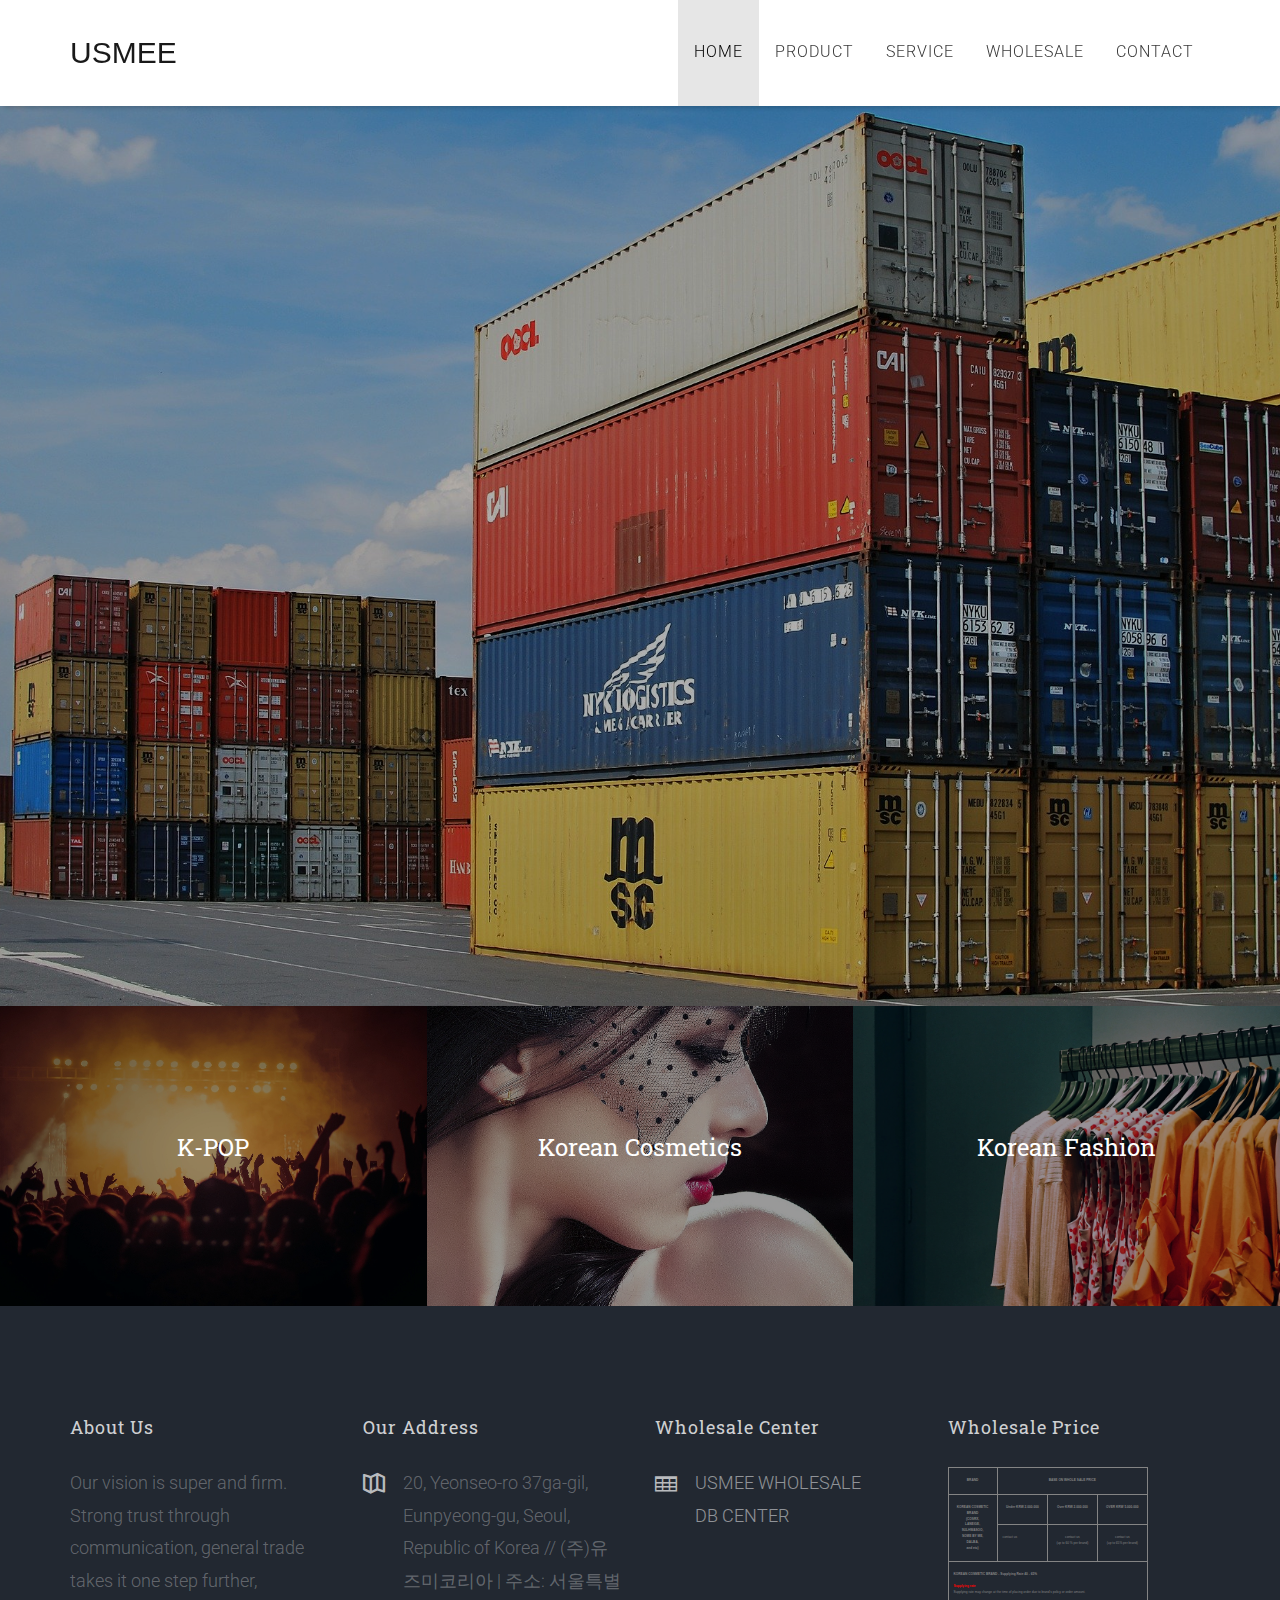
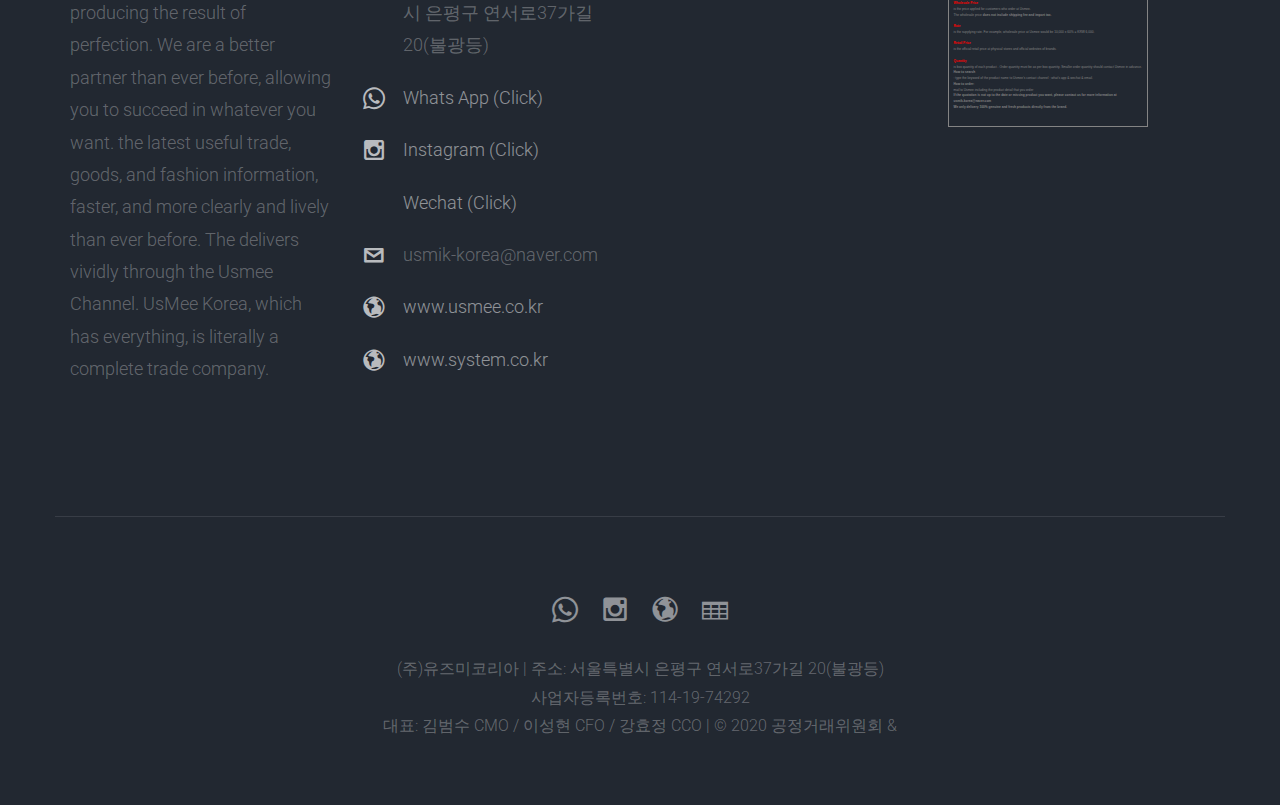
==== index.html @ b77ae1e8 "동기화" ====
<!DOCTYPE html>
<!--[if lt IE 7]>
<html class="no-js lt-ie9 lt-ie8 lt-ie7"> <![endif]-->
<!--[if IE 7]>
<html class="no-js lt-ie9 lt-ie8"> <![endif]-->
<!--[if IE 8]>
<html class="no-js lt-ie9"> <![endif]-->
<!--[if gt IE 8]><!-->
<html class="no-js"> <!--<![endif]-->
<head>
    <meta charset="utf-8">
    <meta http-equiv="X-UA-Compatible" content="IE=edge">
    <title>USMEE</title>
    <meta name="viewport" content="width=device-width, initial-scale=1">
    <meta name="description" content="Free HTML5 Template by FREEHTML5.CO"/>
    <meta name="keywords" content="free html5, free template, free bootstrap, html5, css3, mobile first, responsive"/>
    <meta name="author" content="FREEHTML5.CO"/>

    <!--
      //////////////////////////////////////////////////////

      FREE HTML5 TEMPLATE
      DESIGNED & DEVELOPED by FREEHTML5.CO

      Website: 		http://freehtml5.co/
      Email: 			info@freehtml5.co
      Twitter: 		http://twitter.com/fh5co
      Facebook: 		https://www.facebook.com/fh5co

      //////////////////////////////////////////////////////
       -->

    <!-- Facebook and Twitter integration -->
    <meta property="og:title" content=""/>
    <meta property="og:image" content=""/>
    <meta property="og:url" content=""/>
    <meta property="og:site_name" content=""/>
    <meta property="og:description" content=""/>
    <meta name="twitter:title" content=""/>
    <meta name="twitter:image" content=""/>
    <meta name="twitter:url" content=""/>
    <meta name="twitter:card" content=""/>

    <!-- Place favicon.ico and apple-touch-icon.png in the root directory -->
    <link rel="shortcut icon" href="favicon.ico">

    <link href='https://fonts.googleapis.com/css?family=Roboto:400,100,300,700,900' rel='stylesheet' type='text/css'>
    <link href="https://fonts.googleapis.com/css?family=Roboto+Slab:300,400,700" rel="stylesheet">

    <!-- Animate.css -->
    <link rel="stylesheet" href="css/animate.css">
    <!-- Icomoon Icon Fonts-->
    <link rel="stylesheet" href="css/icomoon.css">
    <!-- Bootstrap  -->
    <link rel="stylesheet" href="css/bootstrap.css">
    <!-- Superfish -->
    <link rel="stylesheet" href="css/superfish.css">
    <!-- Flexslider  -->
    <link rel="stylesheet" href="css/flexslider.css">

    <link rel="stylesheet" href="css/style.css">


    <!-- Modernizr JS -->
    <script src="js/modernizr-2.6.2.min.js"></script>
    <!-- FOR IE9 below -->
    <!--[if lt IE 9]>
    <script src="js/respond.min.js"></script>
    <![endif]-->

</head>
<body>
<div id="fh5co-wrapper">
    <div id="fh5co-page">
        <div id="fh5co-header">
            <header id="fh5co-header-section">
                <div class="container">
                    <div class="nav-header">
                        <a href="#" class="js-fh5co-nav-toggle fh5co-nav-toggle"><i></i></a>
                        <h1 id="fh5co-logo" style="font-family: 'Fira Sans', sans-serif;"><a href="index.html">USMEE</a></h1>
                        <!-- START #fh5co-menu-wrap -->
                        <nav id="fh5co-menu-wrap" role="navigation">
                            <ul class="sf-menu" id="fh5co-primary-menu">
                                <li><a class="active" href="index.html">HOME</a></li>
                                <li><a href="product.html">PRODUCT</a></li>
                                <li><a href="service.html">SERVICE</a></li>
                                <li><a href="wholesale.html">WHOLESALE</a></li>
                                <li><a href="contact.html">CONTACT</a></li>
                            </ul>
                        </nav>
                    </div>
                </div>
            </header>
        </div>
        <!-- end:fh5co-header -->
        <aside id="fh5co-hero" class="js-fullheight">
            <div class="flexslider js-fullheight">
                <ul class="slides">
                    <li style="background-image: url(images/slide_1.jpg);">
                        <div class="overlay-gradient"></div>
                        <div class="container">
                            <div class="col-md-5 col-sm-6 col-xs-12 js-fullheight slider-text">
                                <div class="slider-text-inner">
                                    <div class="desc">
                                        <h3>REASONABLE PRICE</h3>
                                        <h4>In order to be a reasonable deal, a reasonable price is essential. Usmee is
                                            always trying to offer a good price.</h4>
                                    </div>
                                </div>
                            </div>
                        </div>
                    </li>
                    <li style="background-image: url(images/slide_2.jpg);">
                        <div class="overlay-gradient"></div>
                        <div class="container">
                            <div class="col-md-5 col-sm-6 col-xs-12 js-fullheight slider-text">
                                <div class="slider-text-inner">
                                    <div class="desc">
                                        <h3>GUARANTEED QUALITY</h3>
                                        <h4>Many buyers choose, supply their preferred products, and discover new
                                            products with their own quality assurance system.</h4>
                                    </div>
                                </div>
                            </div>
                        </div>
                    </li>
                    <li style="background-image: url(images/slide_3.jpg);">
                        <div class="overlay-gradient"></div>
                        <div class="container">
                            <div class="col-md-5 col-sm-6 col-xs-12 js-fullheight slider-text">
                                <div class="slider-text-inner">
                                    <div class="desc">
                                        <h3>QUICK DELIVERY</h3>
                                        <h4>Through long experience and a formalized trade process, your order will be
                                            delivered through the fastest and safest route.</h4>
                                    </div>
                                </div>
                            </div>
                        </div>
                    </li>
                </ul>
            </div>
        </aside>
        <div id="fh5co-section">
            <div class="grid-project-section">
                <a href="#">
                    <img src="images/project-1.jpg" alt="Project" class="img-responsive">
                    <div class="desc text-center">
                        <h2>K-POP</h2>
                    </div>
                </a>
            </div>
            <div class="grid-project-section">
                <a href="#">
                    <img src="images/project-2.jpg" alt="Project" class="img-responsive">
                    <div class="desc text-center">
                        <h2>Korean Cosmetics</h2>
                    </div>
                </a>
            </div>
            <div class="grid-project-section">
                <a href="#">
                    <img src="images/project-3.jpg" alt="Project" class="img-responsive">
                    <div class="desc text-center">
                        <h2>Korean Fashion</h2>
                    </div>
                </a>
            </div>
        </div>
        <style>
            .b {
                display: block;
                border-top: 1px solid gray;
                padding-top: 60px;
                margin-top: 60px;
            }

            .th {
                border-style: solid;
                border-width: 0.1px;
            }

            .tg td {
                border-style: solid;
                border-width: 0.1px;
                font-family: Arial, sans-serif;
                font-size: 0.2em;
                overflow: hidden;
                padding: 10px 5px;
                word-break: normal;
            }

            .tg th {
                border-style: solid;
                border-width: 0.1px;
                border-collapse: collapse;
                border-spacing: 0;
                font-family: Arial, sans-serif;
                font-size: 0.2em;
                font-weight: normal;
                overflow: hidden;
                padding: 10px 5px;
                word-break: normal;
            }

            .tg .tg-yjaj {
                text-align: center;
                vertical-align: top
            }

            .tg .tg-wp8o {
                text-align: center;
                vertical-align: top
            }

            .tg .tg-jbyd {
                ctext-align: center;
                vertical-align: top
            }

            .tg .tg-0pky {
                text-align: left;
                vertical-align: top
            }
        </style>
        <footer>
            <div id="footer">
                <div class="container">
                    <div class="row">
                        <div class="col-md-3">
                            <h3 class="section-title">About Us</h3>
                            <p style="margin: 0">Our vision is super and firm. Strong trust through communication, general trade takes it
                                one step further, producing the result of perfection. We are a better partner than ever
                                before, allowing you to succeed in whatever you want. the latest useful trade, goods,
                                and fashion information, faster, and more clearly and lively than ever before. The
                                delivers vividly through the Usmee Channel. UsMee Korea, which has everything, is
                                literally a complete trade company.</p>
                        </div>

                        <div class="col-md-3">
                            <h3 class="section-title">Our Address</h3>
                            <ul class="contact-info">
                                <li><i class="icon-map2"></i>20, Yeonseo-ro 37ga-gil, Eunpyeong-gu, Seoul, Republic of
                                    Korea // (주)유즈미코리아 | 주소: 서울특별시 은평구 연서로37가길 20(불광등)
                                </li>
                                <li><i class="icon-whatsapp"></i><a href="https://wa.me/message/ALLDLXFKG3JUK1">Whats
                                    App (Click)</a></li>
                                <li><i class="icon-instagram"></i><a href="https://instagram.com/usmeekr?r=nametag">Instagram
                                    (Click)</a></li>
                                <li><i class="icon-weixin"></i><a
                                        href="https://cafe.naver.com/common/storyphoto/viewer.html?src=http%3A%2F%2Fcafefiles.naver.net%2FMjAyMDA3MjJfMjkw%2FMDAxNTk1Mzg1NzI2MjE3.nSvVRNtKT-IVfuL3TOVQHtvX52bBW8Cas489oDsuXbYg.TsC3Xhv9_spPY8fJJv4alcMzHUM_dK6sd8NzA-fQDCAg.JPEG%2Fw.jpg">Wechat
                                    (Click)</a></li>
                                <li><i class="icon-envelope2"></i>usmik-korea@naver.com</li>
                                <li><i class="icon-globe2"></i><a href="#">www.usmee.co.kr</a></li>
                                <li><i class="icon-globe2"></i><a href="#">www.system.co.kr</a></li>

                            </ul>
                        </div>

                        <div class="col-md-3">
                            <h3 class="section-title">Wholesale Center</h3>
                            <ul class="contact-info">
                                <li><i class="icon-table"></i><a href="#">USMEE WHOLESALE <br>DB CENTER</a></li>
                            </ul>
                        </div>
                        <div class="col-md-3">
                            <h3 class="section-title">Wholesale Price</h3>
                            <table class="tg">
                                <thead>
                                <tr>
                                    <th class="tg-wp8o"><span style="font-weight:700;font-style:normal">BRAND</span>
                                    </th>
                                    <th class="tg-wp8o" colspan="3"><span style="font-weight:700;font-style:normal">BASE ON WHOLE SALE PRICE</span>
                                    </th>
                                </tr>
                                </thead>
                                <tbody>
                                <tr>
                                    <td class="tg-wp8o" rowspan="2"><span
                                            style="font-weight:700">KOREAN COSMETIC </span><br><span
                                            style="font-weight:700">BRAND</span><br><span style="font-weight:700">(COSRX, </span><br><span
                                            style="font-weight:700">LANEIGE, </span><br><span style="font-weight:700">SULHWASOO, </span><br><span
                                            style="font-weight:700">SOME BY ME,</span><br><span style="font-weight:700">DALBA,</span><br><span
                                            style="font-weight:700">and etc)</span></td>
                                    <td class="tg-wp8o"><span style="font-weight:700">Under KRW 2.000.000</span></td>
                                    <td class="tg-yjaj"><span style="font-weight:700;font-style:normal">Over KRW 2.000.000</span>
                                    </td>
                                    <td class="tg-wp8o"><span style="font-weight:700;font-style:normal">OVER KRW 5.000.000</span>
                                    </td>
                                </tr>
                                <tr>
                                    <td class="tg-jbyd"><span
                                            style="font-weight:400;font-style:normal">contact us</span></td>
                                    <td class="tg-yjaj"><span
                                            style="font-weight:inherit;font-style:normal">contact us</span><br><span
                                            style="font-weight:inherit;font-style:normal">(up to 60 % per brand)</span>
                                    </td>
                                    <td class="tg-wp8o"><span
                                            style="font-weight:inherit;font-style:normal">contact us</span><br><span
                                            style="font-weight:inherit;font-style:normal">(up to 65% per brand)</span>
                                    </td>
                                </tr>
                                <tr>
                                    <td class="tg-0pky" colspan="4"><span style="font-weight:700">KOREAN COSMETIC BRAND - Supplying Rate 40 - 65%</span><br><br><span
                                            style="font-weight:700;color:#FE0000">Supplying rate</span><br><span
                                            style="font-weight:inherit;font-style:normal">Supplying rate may change at the time of placing order due to brand's policy or order amount.</span><br><br><span
                                            style="font-weight:700;color:#FE0000">Wholesale Price </span><br><span
                                            style="font-weight:inherit;font-style:normal">is the price applied for customers who order at Usmee.</span><br><span
                                            style="font-weight:inherit;font-style:normal">The wholesale price </span><span
                                            style="font-weight:700">does not include shipping fee and import tax.</span><br><br><span
                                            style="font-weight:700;color:#FE0000">Rate</span><span
                                            style="font-weight:700"> </span><br><span
                                            style="font-weight:inherit;font-style:normal">is the supplying rate. For example, wholesale price at Usmee would be 10,000 x 60% = KRW 6,000. </span><br><br><span
                                            style="font-weight:700;color:#FE0000">Retail Price</span><span
                                            style="font-weight:700"> </span><br><span
                                            style="font-weight:inherit;font-style:normal">is the official retail price at physical stores and official websites of brands.</span><br><br><span
                                            style="font-weight:700;color:#FE0000">Quantity </span><br><span
                                            style="font-weight:inherit;font-style:normal">is box quantity of each product . Order quantity must be as per box quantity. Smaller order quantity should contact Usmee in advance.</span><br><span
                                            style="font-weight:700">How to search</span><br><span
                                            style="font-weight:inherit;font-style:inherit">: type the keyword of the product name to Usmee's contact channel ; what's app &amp; wechat &amp; email.</span><br><span
                                            style="font-weight:700">How to order:</span><br><span
                                            style="font-weight:700"> </span><span
                                            style="font-weight:inherit;font-style:inherit">mail to Usmee including the product detail that you order</span><br><span
                                            style="font-weight:700">If the quotation is not up to the date or missing product you want, please contact us for more information at </span><br><span
                                            style="font-weight:700">usmik-korea@naver.com</span><br><span
                                            style="font-weight:700">We only delivery 100% genuine and fresh products directly from the brand.</span><br><br>
                                    </td>
                                </tr>
                                </tbody>
                            </table>
                            <!--							<h3 class="section-title">Drop us a line</h3>-->
                            <!--							<form class="contact-form">-->
                            <!--								<div class="form-group">-->
                            <!--									<label for="name" class="sr-only">Name</label>-->
                            <!--									<input type="name" class="form-control" id="name" placeholder="Name">-->
                            <!--								</div>-->
                            <!--								<div class="form-group">-->
                            <!--									<label for="email" class="sr-only">Email</label>-->
                            <!--									<input type="email" class="form-control" id="email" placeholder="Email">-->
                            <!--								</div>-->
                            <!--								<div class="form-group">-->
                            <!--									<label for="message" class="sr-only">Message</label>-->
                            <!--									<textarea class="form-control" id="message" rows="7" placeholder="Message"></textarea>-->
                            <!--								</div>-->
                            <!--								<div class="form-group">-->
                            <!--									<input type="submit" id="btn-submit" class="btn btn-send-message btn-md" value="Send Message">-->
                            <!--								</div>-->
                            <!--							</form>-->
                        </div>
                    </div>
                    <div class="row copy-right">
                        <div class="col-md-6 col-md-offset-3 text-center">
                            <p class="fh5co-social-icons">
                                <a href="https://wa.me/message/ALLDLXFKG3JUK1"><i class="icon-whatsapp"></i></a>
                                <a href="https://instagram.com/usmeekr?r=nametag"><i class="icon-instagram"></i></a>
                                <a href="http://www.usmee.co.kr"><i class="icon-globe2"></i></a>
                                <a href="#"><i class="icon-table"></i></a>
                            </p>
                            <p>(주)유즈미코리아 | 주소: 서울특별시 은평구 연서로37가길 20(불광등) <br> 사업자등록번호: 114-19-74292 <br>대표: 김범수 CMO /
                                이성현 CFO / 강효정 CCO |
                                © 2020 공정거래위원회 &</p>
                        </div>
                    </div>
                </div>
            </div>
        </footer>


    </div>
    <!-- END fh5co-page -->

</div>
<!-- END fh5co-wrapper -->

<!-- jQuery -->


<script src="js/jquery.min.js"></script>
<!-- jQuery Easing -->
<script src="js/jquery.easing.1.3.js"></script>
<!-- Bootstrap -->
<script src="js/bootstrap.min.js"></script>
<!-- Waypoints -->
<script src="js/jquery.waypoints.min.js"></script>
<!-- Superfish -->
<script src="js/hoverIntent.js"></script>
<script src="js/superfish.js"></script>
<!-- Flexslider -->
<script src="js/jquery.flexslider-min.js"></script>

<!-- Main JS (Do not remove) -->
<script src="js/main.js"></script>

</body>
</html>
---- css/icomoon.css ----
@font-face {
    font-family: 'icomoon';
    font-weight: normal;
    font-style: normal;
}

[class^="icon-"], [class*=" icon-"] {
    /* use !important to prevent issues with browser extensions that change fonts */
    font-family: 'icomoon' !important;
    speak: none;
    font-style: normal;
    font-weight: normal;
    font-variant: normal;
    text-transform: none;
    line-height: 1;

    /* Better Font Rendering =========== */
    -webkit-font-smoothing: antialiased;
    -moz-osx-font-smoothing: grayscale;
}

.icon-mobile:before {
    content: "\e000";
}
.icon-laptop:before {
    content: "\e001";
}
.icon-desktop:before {
    content: "\e002";
}
.icon-tablet:before {
    content: "\e003";
}
.icon-phone:before {
    content: "\e004";
}
.icon-document:before {
    content: "\e005";
}
.icon-documents:before {
    content: "\e006";
}
.icon-search:before {
    content: "\e007";
}
.icon-clipboard:before {
    content: "\e008";
}
.icon-newspaper:before {
    content: "\e009";
}
.icon-notebook:before {
    content: "\e00a";
}
.icon-book-open:before {
    content: "\e00b";
}
.icon-browser:before {
    content: "\e00c";
}
.icon-calendar:before {
    content: "\e00d";
}
.icon-presentation:before {
    content: "\e00e";
}
.icon-picture:before {
    content: "\e00f";
}
.icon-pictures:before {
    content: "\e010";
}
.icon-video:before {
    content: "\e011";
}
.icon-camera:before {
    content: "\e012";
}
.icon-printer:before {
    content: "\e013";
}
.icon-toolbox:before {
    content: "\e014";
}
.icon-briefcase:before {
    content: "\e015";
}
.icon-wallet:before {
    content: "\e016";
}
.icon-gift:before {
    content: "\e017";
}
.icon-bargraph:before {
    content: "\e018";
}
.icon-grid:before {
    content: "\e019";
}
.icon-expand:before {
    content: "\e01a";
}
.icon-focus:before {
    content: "\e01b";
}
.icon-edit:before {
    content: "\e01c";
}
.icon-adjustments:before {
    content: "\e01d";
}
.icon-ribbon:before {
    content: "\e01e";
}
.icon-hourglass:before {
    content: "\e01f";
}
.icon-lock:before {
    content: "\e020";
}
.icon-megaphone:before {
    content: "\e021";
}
.icon-shield:before {
    content: "\e022";
}
.icon-trophy:before {
    content: "\e023";
}
.icon-flag:before {
    content: "\e024";
}
.icon-map:before {
    content: "\e025";
}
.icon-puzzle:before {
    content: "\e026";
}
.icon-basket:before {
    content: "\e027";
}
.icon-envelope:before {
    content: "\e028";
}
.icon-streetsign:before {
    content: "\e029";
}
.icon-telescope:before {
    content: "\e02a";
}
.icon-gears:before {
    content: "\e02b";
}
.icon-key:before {
    content: "\e02c";
}
.icon-paperclip:before {
    content: "\e02d";
}
.icon-attachment:before {
    content: "\e02e";
}
.icon-pricetags:before {
    content: "\e02f";
}
.icon-lightbulb:before {
    content: "\e030";
}
.icon-layers:before {
    content: "\e031";
}
.icon-pencil:before {
    content: "\e032";
}
.icon-tools:before {
    content: "\e033";
}
.icon-tools-2:before {
    content: "\e034";
}
.icon-scissors:before {
    content: "\e035";
}
.icon-paintbrush:before {
    content: "\e036";
}
.icon-magnifying-glass:before {
    content: "\e037";
}
.icon-circle-compass:before {
    content: "\e038";
}
.icon-linegraph:before {
    content: "\e039";
}
.icon-mic:before {
    content: "\e03a";
}
.icon-strategy:before {
    content: "\e03b";
}
.icon-beaker:before {
    content: "\e03c";
}
.icon-caution:before {
    content: "\e03d";
}
.icon-recycle:before {
    content: "\e03e";
}
.icon-anchor:before {
    content: "\e03f";
}
.icon-profile-male:before {
    content: "\e040";
}
.icon-profile-female:before {
    content: "\e041";
}
.icon-bike:before {
    content: "\e042";
}
.icon-wine:before {
    content: "\e043";
}
.icon-hotairballoon:before {
    content: "\e044";
}
.icon-globe:before {
    content: "\e045";
}
.icon-genius:before {
    content: "\e046";
}
.icon-map-pin:before {
    content: "\e047";
}
.icon-dial:before {
    content: "\e048";
}
.icon-chat:before {
    content: "\e049";
}
.icon-heart:before {
    content: "\e04a";
}
.icon-cloud:before {
    content: "\e04b";
}
.icon-upload:before {
    content: "\e04c";
}
.icon-download:before {
    content: "\e04d";
}
.icon-target:before {
    content: "\e04e";
}
.icon-hazardous:before {
    content: "\e04f";
}
.icon-piechart:before {
    content: "\e050";
}
.icon-speedometer:before {
    content: "\e051";
}
.icon-global:before {
    content: "\e052";
}
.icon-compass:before {
    content: "\e053";
}
.icon-lifesaver:before {
    content: "\e054";
}
.icon-clock:before {
    content: "\e055";
}
.icon-aperture:before {
    content: "\e056";
}
.icon-quote:before {
    content: "\e057";
}
.icon-scope:before {
    content: "\e058";
}
.icon-alarmclock:before {
    content: "\e059";
}
.icon-refresh:before {
    content: "\e05a";
}
.icon-happy:before {
    content: "\e05b";
}
.icon-sad:before {
    content: "\e05c";
}
.icon-facebook:before {
    content: "\e05d";
}
.icon-twitter:before {
    content: "\e05e";
}
.icon-googleplus:before {
    content: "\e05f";
}
.icon-rss:before {
    content: "\e060";
}
.icon-tumblr:before {
    content: "\e061";
}
.icon-linkedin:before {
    content: "\e062";
}
.icon-dribbble:before {
    content: "\e063";
}
.icon-box2:before {
    content: "\ea82";
}
.icon-write:before {
    content: "\ea83";
}
.icon-clock2:before {
    content: "\ea84";
}
.icon-reply2:before {
    content: "\ea85";
}
.icon-reply-all2:before {
    content: "\ea86";
}
.icon-forward2:before {
    content: "\ea87";
}
.icon-flag2:before {
    content: "\ea88";
}
.icon-search2:before {
    content: "\ea89";
}
.icon-trash2:before {
    content: "\ea8a";
}
.icon-envelope2:before {
    content: "\ea8b";
}
.icon-bubble:before {
    content: "\ea8c";
}
.icon-bubbles:before {
    content: "\ea8d";
}
.icon-user2:before {
    content: "\ea8e";
}
.icon-users2:before {
    content: "\ea8f";
}
.icon-cloud2:before {
    content: "\ea90";
}
.icon-download2:before {
    content: "\ea91";
}
.icon-upload2:before {
    content: "\ea92";
}
.icon-rain:before {
    content: "\ea93";
}
.icon-sun:before {
    content: "\ea94";
}
.icon-moon2:before {
    content: "\ea95";
}
.icon-bell2:before {
    content: "\ea96";
}
.icon-folder2:before {
    content: "\ea97";
}
.icon-pin2:before {
    content: "\ea98";
}
.icon-sound2:before {
    content: "\ea99";
}
.icon-microphone:before {
    content: "\ea9a";
}
.icon-camera2:before {
    content: "\ea9b";
}
.icon-image2:before {
    content: "\ea9c";
}
.icon-cog2:before {
    content: "\ea9d";
}
.icon-calendar2:before {
    content: "\ea9e";
}
.icon-book2:before {
    content: "\ea9f";
}
.icon-map-marker:before {
    content: "\eaa0";
}
.icon-store:before {
    content: "\eaa1";
}
.icon-support:before {
    content: "\eaa2";
}
.icon-tag2:before {
    content: "\eaa3";
}
.icon-heart2:before {
    content: "\eaa4";
}
.icon-video-camera:before {
    content: "\eaa5";
}
.icon-trophy2:before {
    content: "\eaa6";
}
.icon-cart:before {
    content: "\eaa7";
}
.icon-eye2:before {
    content: "\eaa8";
}
.icon-cancel:before {
    content: "\eaa9";
}
.icon-chart:before {
    content: "\eaaa";
}
.icon-target2:before {
    content: "\eaab";
}
.icon-printer2:before {
    content: "\eaac";
}
.icon-location2:before {
    content: "\eaad";
}
.icon-bookmark2:before {
    content: "\eaae";
}
.icon-monitor:before {
    content: "\eaaf";
}
.icon-cross2:before {
    content: "\eab0";
}
.icon-plus2:before {
    content: "\eab1";
}
.icon-left:before {
    content: "\eab2";
}
.icon-up:before {
    content: "\eab3";
}
.icon-browser2:before {
    content: "\eab4";
}
.icon-windows:before {
    content: "\eab5";
}
.icon-switch2:before {
    content: "\eab6";
}
.icon-dashboard:before {
    content: "\eab7";
}
.icon-play:before {
    content: "\eab8";
}
.icon-fast-forward:before {
    content: "\eab9";
}
.icon-next:before {
    content: "\eaba";
}
.icon-refresh2:before {
    content: "\eabb";
}
.icon-film:before {
    content: "\eabc";
}
.icon-home2:before {
    content: "\eabd";
}
.icon-add-to-list:before {
    content: "\e901";
}
.icon-classic-computer:before {
    content: "\e902";
}
.icon-controller-fast-backward:before {
    content: "\e903";
}
.icon-creative-commons-attribution:before {
    content: "\e904";
}
.icon-creative-commons-noderivs:before {
    content: "\e905";
}
.icon-creative-commons-noncommercial-eu:before {
    content: "\e906";
}
.icon-creative-commons-noncommercial-us:before {
    content: "\e907";
}
.icon-creative-commons-public-domain:before {
    content: "\e908";
}
.icon-creative-commons-remix:before {
    content: "\e909";
}
.icon-creative-commons-share:before {
    content: "\e90a";
}
.icon-creative-commons-sharealike:before {
    content: "\e90b";
}
.icon-creative-commons:before {
    content: "\e90c";
}
.icon-document-landscape:before {
    content: "\e90d";
}
.icon-remove-user:before {
    content: "\e90e";
}
.icon-warning:before {
    content: "\e90f";
}
.icon-arrow-bold-down:before {
    content: "\e910";
}
.icon-arrow-bold-left:before {
    content: "\e911";
}
.icon-arrow-bold-right:before {
    content: "\e912";
}
.icon-arrow-bold-up:before {
    content: "\e913";
}
.icon-arrow-down:before {
    content: "\e914";
}
.icon-arrow-left:before {
    content: "\e915";
}
.icon-arrow-long-down:before {
    content: "\e916";
}
.icon-arrow-long-left:before {
    content: "\e917";
}
.icon-arrow-long-right:before {
    content: "\e918";
}
.icon-arrow-long-up:before {
    content: "\e919";
}
.icon-arrow-right:before {
    content: "\e91a";
}
.icon-arrow-up:before {
    content: "\e91b";
}
.icon-arrow-with-circle-down:before {
    content: "\e91c";
}
.icon-arrow-with-circle-left:before {
    content: "\e91d";
}
.icon-arrow-with-circle-right:before {
    content: "\e91e";
}
.icon-arrow-with-circle-up:before {
    content: "\e91f";
}
.icon-bookmark:before {
    content: "\e920";
}
.icon-bookmarks:before {
    content: "\e921";
}
.icon-chevron-down:before {
    content: "\e922";
}
.icon-chevron-left:before {
    content: "\e923";
}
.icon-chevron-right:before {
    content: "\e924";
}
.icon-chevron-small-down:before {
    content: "\e925";
}
.icon-chevron-small-left:before {
    content: "\e926";
}
.icon-chevron-small-right:before {
    content: "\e927";
}
.icon-chevron-small-up:before {
    content: "\e928";
}
.icon-chevron-thin-down:before {
    content: "\e929";
}
.icon-chevron-thin-left:before {
    content: "\e92a";
}
.icon-chevron-thin-right:before {
    content: "\e92b";
}
.icon-chevron-thin-up:before {
    content: "\e92c";
}
.icon-chevron-up:before {
    content: "\e92d";
}
.icon-chevron-with-circle-down:before {
    content: "\e92e";
}
.icon-chevron-with-circle-left:before {
    content: "\e92f";
}
.icon-chevron-with-circle-right:before {
    content: "\e930";
}
.icon-chevron-with-circle-up:before {
    content: "\e931";
}
.icon-cloud3:before {
    content: "\e932";
}
.icon-controller-fast-forward:before {
    content: "\e933";
}
.icon-controller-jump-to-start:before {
    content: "\e934";
}
.icon-controller-next:before {
    content: "\e935";
}
.icon-controller-paus:before {
    content: "\e936";
}
.icon-controller-play:before {
    content: "\e937";
}
.icon-controller-record:before {
    content: "\e938";
}
.icon-controller-stop:before {
    content: "\e939";
}
.icon-controller-volume:before {
    content: "\e93a";
}
.icon-dot-single:before {
    content: "\e93b";
}
.icon-dots-three-horizontal:before {
    content: "\e93c";
}
.icon-dots-three-vertical:before {
    content: "\e93d";
}
.icon-dots-two-horizontal:before {
    content: "\e93e";
}
.icon-dots-two-vertical:before {
    content: "\e93f";
}
.icon-download3:before {
    content: "\e940";
}
.icon-emoji-flirt:before {
    content: "\e941";
}
.icon-flow-branch:before {
    content: "\e942";
}
.icon-flow-cascade:before {
    content: "\e943";
}
.icon-flow-line:before {
    content: "\e944";
}
.icon-flow-parallel:before {
    content: "\e945";
}
.icon-flow-tree:before {
    content: "\e946";
}
.icon-install:before {
    content: "\e947";
}
.icon-layers2:before {
    content: "\e948";
}
.icon-open-book:before {
    content: "\e949";
}
.icon-resize-100:before {
    content: "\e94a";
}
.icon-resize-full-screen:before {
    content: "\e94b";
}
.icon-save:before {
    content: "\e94c";
}
.icon-select-arrows:before {
    content: "\e94d";
}
.icon-sound-mute:before {
    content: "\e94e";
}
.icon-sound:before {
    content: "\e94f";
}
.icon-trash:before {
    content: "\e950";
}
.icon-triangle-down:before {
    content: "\e951";
}
.icon-triangle-left:before {
    content: "\e952";
}
.icon-triangle-right:before {
    content: "\e953";
}
.icon-triangle-up:before {
    content: "\e954";
}
.icon-uninstall:before {
    content: "\e955";
}
.icon-upload-to-cloud:before {
    content: "\e956";
}
.icon-upload3:before {
    content: "\e957";
}
.icon-add-user:before {
    content: "\e958";
}
.icon-address:before {
    content: "\e959";
}
.icon-adjust:before {
    content: "\e95a";
}
.icon-air:before {
    content: "\e95b";
}
.icon-aircraft-landing:before {
    content: "\e95c";
}
.icon-aircraft-take-off:before {
    content: "\e95d";
}
.icon-aircraft:before {
    content: "\e95e";
}
.icon-align-bottom:before {
    content: "\e95f";
}
.icon-align-horizontal-middle:before {
    content: "\e960";
}
.icon-align-left:before {
    content: "\e961";
}
.icon-align-right:before {
    content: "\e962";
}
.icon-align-top:before {
    content: "\e963";
}
.icon-align-vertical-middle:before {
    content: "\e964";
}
.icon-archive:before {
    content: "\e965";
}
.icon-area-graph:before {
    content: "\e966";
}
.icon-attachment2:before {
    content: "\e967";
}
.icon-awareness-ribbon:before {
    content: "\e968";
}
.icon-back-in-time:before {
    content: "\e969";
}
.icon-back:before {
    content: "\e96a";
}
.icon-bar-graph:before {
    content: "\e96b";
}
.icon-battery:before {
    content: "\e96c";
}
.icon-beamed-note:before {
    content: "\e96d";
}
.icon-bell:before {
    content: "\e96e";
}
.icon-blackboard:before {
    content: "\e96f";
}
.icon-block:before {
    content: "\e970";
}
.icon-book:before {
    content: "\e971";
}
.icon-bowl:before {
    content: "\e972";
}
.icon-box:before {
    content: "\e973";
}
.icon-briefcase2:before {
    content: "\e974";
}
.icon-browser3:before {
    content: "\e975";
}
.icon-brush:before {
    content: "\e976";
}
.icon-bucket:before {
    content: "\e977";
}
.icon-cake:before {
    content: "\e978";
}
.icon-calculator:before {
    content: "\e979";
}
.icon-calendar3:before {
    content: "\e97a";
}
.icon-camera3:before {
    content: "\e97b";
}
.icon-ccw:before {
    content: "\e97c";
}
.icon-chat2:before {
    content: "\e97d";
}
.icon-check:before {
    content: "\e97e";
}
.icon-circle-with-cross:before {
    content: "\e97f";
}
.icon-circle-with-minus:before {
    content: "\e980";
}
.icon-circle-with-plus:before {
    content: "\e981";
}
.icon-circle:before {
    content: "\e982";
}
.icon-circular-graph:before {
    content: "\e983";
}
.icon-clapperboard:before {
    content: "\e984";
}
.icon-clipboard2:before {
    content: "\e985";
}
.icon-clock3:before {
    content: "\e986";
}
.icon-code:before {
    content: "\e987";
}
.icon-cog:before {
    content: "\e988";
}
.icon-colours:before {
    content: "\e989";
}
.icon-compass2:before {
    content: "\e98a";
}
.icon-copy:before {
    content: "\e98b";
}
.icon-credit-card:before {
    content: "\e98c";
}
.icon-credit:before {
    content: "\e98d";
}
.icon-cross:before {
    content: "\e98e";
}
.icon-cup:before {
    content: "\e98f";
}
.icon-cw:before {
    content: "\e990";
}
.icon-cycle:before {
    content: "\e991";
}
.icon-database:before {
    content: "\e992";
}
.icon-dial-pad:before {
    content: "\e993";
}
.icon-direction:before {
    content: "\e994";
}
.icon-document2:before {
    content: "\e995";
}
.icon-documents2:before {
    content: "\e996";
}
.icon-drink:before {
    content: "\e997";
}
.icon-drive:before {
    content: "\e998";
}
.icon-drop:before {
    content: "\e999";
}
.icon-edit2:before {
    content: "\e99a";
}
.icon-email:before {
    content: "\e99b";
}
.icon-emoji-happy:before {
    content: "\e99c";
}
.icon-emoji-neutral:before {
    content: "\e99d";
}
.icon-emoji-sad:before {
    content: "\e99e";
}
.icon-erase:before {
    content: "\e99f";
}
.icon-eraser:before {
    content: "\e9a0";
}
.icon-export:before {
    content: "\e9a1";
}
.icon-eye:before {
    content: "\e9a2";
}
.icon-feather:before {
    content: "\e9a3";
}
.icon-flag3:before {
    content: "\e9a4";
}
.icon-flash:before {
    content: "\e9a5";
}
.icon-flashlight:before {
    content: "\e9a6";
}
.icon-flat-brush:before {
    content: "\e9a7";
}
.icon-folder-images:before {
    content: "\e9a8";
}
.icon-folder-music:before {
    content: "\e9a9";
}
.icon-folder-video:before {
    content: "\e9aa";
}
.icon-folder:before {
    content: "\e9ab";
}
.icon-forward:before {
    content: "\e9ac";
}
.icon-funnel:before {
    content: "\e9ad";
}
.icon-game-controller:before {
    content: "\e9ae";
}
.icon-gauge:before {
    content: "\e9af";
}
.icon-globe2:before {
    content: "\e9b0";
}
.icon-graduation-cap:before {
    content: "\e9b1";
}
.icon-grid2:before {
    content: "\e9b2";
}
.icon-hair-cross:before {
    content: "\e9b3";
}
.icon-hand:before {
    content: "\e9b4";
}
.icon-heart-outlined:before {
    content: "\e9b5";
}
.icon-heart3:before {
    content: "\e9b6";
}
.icon-help-with-circle:before {
    content: "\e9b7";
}
.icon-help:before {
    content: "\e9b8";
}
.icon-home:before {
    content: "\e9b9";
}
.icon-hour-glass:before {
    content: "\e9ba";
}
.icon-image-inverted:before {
    content: "\e9bb";
}
.icon-image:before {
    content: "\e9bc";
}
.icon-images:before {
    content: "\e9bd";
}
.icon-inbox:before {
    content: "\e9be";
}
.icon-infinity:before {
    content: "\e9bf";
}
.icon-info-with-circle:before {
    content: "\e9c0";
}
.icon-info:before {
    content: "\e9c1";
}
.icon-key2:before {
    content: "\e9c2";
}
.icon-keyboard:before {
    content: "\e9c3";
}
.icon-lab-flask:before {
    content: "\e9c4";
}
.icon-landline:before {
    content: "\e9c5";
}
.icon-language:before {
    content: "\e9c6";
}
.icon-laptop2:before {
    content: "\e9c7";
}
.icon-leaf:before {
    content: "\e9c8";
}
.icon-level-down:before {
    content: "\e9c9";
}
.icon-level-up:before {
    content: "\e9ca";
}
.icon-lifebuoy:before {
    content: "\e9cb";
}
.icon-light-bulb:before {
    content: "\e9cc";
}
.icon-light-down:before {
    content: "\e9cd";
}
.icon-light-up:before {
    content: "\e9ce";
}
.icon-line-graph:before {
    content: "\e9cf";
}
.icon-link:before {
    content: "\e9d0";
}
.icon-list:before {
    content: "\e9d1";
}
.icon-location-pin:before {
    content: "\e9d2";
}
.icon-location:before {
    content: "\e9d3";
}
.icon-lock-open:before {
    content: "\e9d4";
}
.icon-lock2:before {
    content: "\e9d5";
}
.icon-log-out:before {
    content: "\e9d6";
}
.icon-login:before {
    content: "\e9d7";
}
.icon-loop:before {
    content: "\e9d8";
}
.icon-magnet:before {
    content: "\e9d9";
}
.icon-magnifying-glass2:before {
    content: "\e9da";
}
.icon-mail:before {
    content: "\e9db";
}
.icon-man:before {
    content: "\e9dc";
}
.icon-map2:before {
    content: "\e9dd";
}
.icon-mask:before {
    content: "\e9de";
}
.icon-medal:before {
    content: "\e9df";
}
.icon-megaphone2:before {
    content: "\e9e0";
}
.icon-menu:before {
    content: "\e9e1";
}
.icon-message:before {
    content: "\e9e2";
}
.icon-mic2:before {
    content: "\e9e3";
}
.icon-minus:before {
    content: "\e9e4";
}
.icon-mobile2:before {
    content: "\e9e5";
}
.icon-modern-mic:before {
    content: "\e9e6";
}
.icon-moon:before {
    content: "\e9e7";
}
.icon-mouse:before {
    content: "\e9e8";
}
.icon-music:before {
    content: "\e9e9";
}
.icon-network:before {
    content: "\e9ea";
}
.icon-new-message:before {
    content: "\e9eb";
}
.icon-new:before {
    content: "\e9ec";
}
.icon-news:before {
    content: "\e9ed";
}
.icon-note:before {
    content: "\e9ee";
}
.icon-notification:before {
    content: "\e9ef";
}
.icon-old-mobile:before {
    content: "\e9f0";
}
.icon-old-phone:before {
    content: "\e9f1";
}
.icon-palette:before {
    content: "\e9f2";
}
.icon-paper-plane:before {
    content: "\e9f3";
}
.icon-pencil2:before {
    content: "\e9f4";
}
.icon-phone2:before {
    content: "\e9f5";
}
.icon-pie-chart:before {
    content: "\e9f6";
}
.icon-pin:before {
    content: "\e9f7";
}
.icon-plus:before {
    content: "\e9f8";
}
.icon-popup:before {
    content: "\e9f9";
}
.icon-power-plug:before {
    content: "\e9fa";
}
.icon-price-ribbon:before {
    content: "\e9fb";
}
.icon-price-tag:before {
    content: "\e9fc";
}
.icon-print:before {
    content: "\e9fd";
}
.icon-progress-empty:before {
    content: "\e9fe";
}
.icon-progress-full:before {
    content: "\e9ff";
}
.icon-progress-one:before {
    content: "\ea00";
}
.icon-progress-two:before {
    content: "\ea01";
}
.icon-publish:before {
    content: "\ea02";
}
.icon-quote2:before {
    content: "\ea03";
}
.icon-radio:before {
    content: "\ea04";
}
.icon-reply-all:before {
    content: "\ea05";
}
.icon-reply:before {
    content: "\ea06";
}
.icon-retweet:before {
    content: "\ea07";
}
.icon-rocket:before {
    content: "\ea08";
}
.icon-round-brush:before {
    content: "\ea09";
}
.icon-rss2:before {
    content: "\ea0a";
}
.icon-ruler:before {
    content: "\ea0b";
}
.icon-scissors2:before {
    content: "\ea0c";
}
.icon-share-alternitive:before {
    content: "\ea0d";
}
.icon-share:before {
    content: "\ea0e";
}
.icon-shareable:before {
    content: "\ea0f";
}
.icon-shield2:before {
    content: "\ea10";
}
.icon-shop:before {
    content: "\ea11";
}
.icon-shopping-bag:before {
    content: "\ea12";
}
.icon-shopping-basket:before {
    content: "\ea13";
}
.icon-shopping-cart:before {
    content: "\ea14";
}
.icon-shuffle:before {
    content: "\ea15";
}
.icon-signal:before {
    content: "\ea16";
}
.icon-sound-mix:before {
    content: "\ea17";
}
.icon-sports-club:before {
    content: "\ea18";
}
.icon-spreadsheet:before {
    content: "\ea19";
}
.icon-squared-cross:before {
    content: "\ea1a";
}
.icon-squared-minus:before {
    content: "\ea1b";
}
.icon-squared-plus:before {
    content: "\ea1c";
}
.icon-star-outlined:before {
    content: "\ea1d";
}
.icon-star:before {
    content: "\ea1e";
}
.icon-stopwatch:before {
    content: "\ea1f";
}
.icon-suitcase:before {
    content: "\ea20";
}
.icon-swap:before {
    content: "\ea21";
}
.icon-sweden:before {
    content: "\ea22";
}
.icon-switch:before {
    content: "\ea23";
}
.icon-tablet2:before {
    content: "\ea24";
}
.icon-tag:before {
    content: "\ea25";
}
.icon-text-document-inverted:before {
    content: "\ea26";
}
.icon-text-document:before {
    content: "\ea27";
}
.icon-text:before {
    content: "\ea28";
}
.icon-thermometer:before {
    content: "\ea29";
}
.icon-thumbs-down:before {
    content: "\ea2a";
}
.icon-thumbs-up:before {
    content: "\ea2b";
}
.icon-thunder-cloud:before {
    content: "\ea2c";
}
.icon-ticket:before {
    content: "\ea2d";
}
.icon-time-slot:before {
    content: "\ea2e";
}
.icon-tools2:before {
    content: "\ea2f";
}
.icon-traffic-cone:before {
    content: "\ea30";
}
.icon-tree:before {
    content: "\ea31";
}
.icon-trophy3:before {
    content: "\ea32";
}
.icon-tv:before {
    content: "\ea33";
}
.icon-typing:before {
    content: "\ea34";
}
.icon-unread:before {
    content: "\ea35";
}
.icon-untag:before {
    content: "\ea36";
}
.icon-user:before {
    content: "\ea37";
}
.icon-users:before {
    content: "\ea38";
}
.icon-v-card:before {
    content: "\ea39";
}
.icon-video2:before {
    content: "\ea3a";
}
.icon-vinyl:before {
    content: "\ea3b";
}
.icon-voicemail:before {
    content: "\ea3c";
}
.icon-wallet2:before {
    content: "\ea3d";
}
.icon-water:before {
    content: "\ea3e";
}
.icon-500px-with-circle:before {
    content: "\ea3f";
}
.icon-500px:before {
    content: "\ea40";
}
.icon-basecamp:before {
    content: "\ea41";
}
.icon-behance:before {
    content: "\ea42";
}
.icon-creative-cloud:before {
    content: "\ea43";
}
.icon-dropbox:before {
    content: "\ea44";
}
.icon-evernote:before {
    content: "\ea45";
}
.icon-flattr:before {
    content: "\ea46";
}
.icon-foursquare:before {
    content: "\ea47";
}
.icon-google-drive:before {
    content: "\ea48";
}
.icon-google-hangouts:before {
    content: "\ea49";
}
.icon-grooveshark:before {
    content: "\ea4a";
}
.icon-icloud:before {
    content: "\ea4b";
}
.icon-mixi:before {
    content: "\ea4c";
}
.icon-onedrive:before {
    content: "\ea4d";
}
.icon-paypal:before {
    content: "\ea4e";
}
.icon-picasa:before {
    content: "\ea4f";
}
.icon-qq:before {
    content: "\ea50";
}
.icon-rdio-with-circle:before {
    content: "\ea51";
}
.icon-renren:before {
    content: "\ea52";
}
.icon-scribd:before {
    content: "\ea53";
}
.icon-sina-weibo:before {
    content: "\ea54";
}
.icon-skype-with-circle:before {
    content: "\ea55";
}
.icon-skype:before {
    content: "\ea56";
}
.icon-slideshare:before {
    content: "\ea57";
}
.icon-smashing:before {
    content: "\ea58";
}
.icon-soundcloud:before {
    content: "\ea59";
}
.icon-spotify-with-circle:before {
    content: "\ea5a";
}
.icon-spotify:before {
    content: "\ea5b";
}
.icon-swarm:before {
    content: "\ea5c";
}
.icon-vine-with-circle:before {
    content: "\ea5d";
}
.icon-vine:before {
    content: "\ea5e";
}
.icon-vk-alternitive:before {
    content: "\ea5f";
}
.icon-vk-with-circle:before {
    content: "\ea60";
}
.icon-vk:before {
    content: "\ea61";
}
.icon-xing-with-circle:before {
    content: "\ea62";
}
.icon-xing:before {
    content: "\ea63";
}
.icon-yelp:before {
    content: "\ea64";
}
.icon-dribbble-with-circle:before {
    content: "\ea65";
}
.icon-dribbble2:before {
    content: "\ea66";
}
.icon-facebook-with-circle:before {
    content: "\ea67";
}
.icon-facebook2:before {
    content: "\ea68";
}
.icon-flickr-with-circle:before {
    content: "\ea69";
}
.icon-flickr:before {
    content: "\ea6a";
}
.icon-github-with-circle:before {
    content: "\ea6b";
}
.icon-github:before {
    content: "\ea6c";
}
.icon-google-with-circle:before {
    content: "\ea6d";
}
.icon-google:before {
    content: "\ea6e";
}
.icon-instagram-with-circle:before {
    content: "\ea6f";
}
.icon-instagram:before {
    content: "\ea70";
}
.icon-weixin:before {
    content: "\f1d7";
}
.icon-lastfm-with-circle:before {
    content: "\ea71";
}
.icon-lastfm:before {
    content: "\ea72";
}
.icon-linkedin-with-circle:before {
    content: "\ea73";
}
.icon-linkedin2:before {
    content: "\ea74";
}
.icon-pinterest-with-circle:before {
    content: "\ea75";
}
.icon-pinterest:before {
    content: "\ea76";
}
.icon-rdio:before {
    content: "\ea77";
}
.icon-stumbleupon-with-circle:before {
    content: "\ea78";
}
.icon-stumbleupon:before {
    content: "\ea79";
}
.icon-tumblr-with-circle:before {
    content: "\ea7a";
}
.icon-tumblr2:before {
    content: "\ea7b";
}
.icon-twitter-with-circle:before {
    content: "\ea7c";
}
.icon-twitter2:before {
    content: "\ea7d";
}
.icon-vimeo-with-circle:before {
    content: "\ea7e";
}
.icon-vimeo:before {
    content: "\ea7f";
}
.icon-youtube-with-circle:before {
    content: "\ea80";
}
.icon-youtube:before {
    content: "\ea81";
}
.icon-home3:before {
    content: "\eabe";
}
.icon-home22:before {
    content: "\eabf";
}
.icon-home32:before {
    content: "\eac0";
}
.icon-office:before {
    content: "\eac1";
}
.icon-newspaper2:before {
    content: "\eac2";
}
.icon-pencil3:before {
    content: "\eac3";
}
.icon-pencil22:before {
    content: "\eac4";
}
.icon-quill:before {
    content: "\eac5";
}
.icon-pen:before {
    content: "\eac6";
}
.icon-blog:before {
    content: "\eac7";
}
.icon-eyedropper:before {
    content: "\eac8";
}
.icon-droplet:before {
    content: "\eac9";
}
.icon-paint-format:before {
    content: "\eaca";
}
.icon-image3:before {
    content: "\eacb";
}
.icon-images2:before {
    content: "\eacc";
}
.icon-camera4:before {
    content: "\eacd";
}
.icon-headphones:before {
    content: "\eace";
}
.icon-music2:before {
    content: "\eacf";
}
.icon-play2:before {
    content: "\ead0";
}
.icon-film2:before {
    content: "\ead1";
}
.icon-video-camera2:before {
    content: "\ead2";
}
.icon-dice:before {
    content: "\ead3";
}
.icon-pacman:before {
    content: "\ead4";
}
.icon-spades:before {
    content: "\ead5";
}
.icon-clubs:before {
    content: "\ead6";
}
.icon-diamonds:before {
    content: "\ead7";
}
.icon-bullhorn:before {
    content: "\ead8";
}
.icon-connection:before {
    content: "\ead9";
}
.icon-podcast:before {
    content: "\eada";
}
.icon-feed:before {
    content: "\eadb";
}
.icon-mic3:before {
    content: "\eadc";
}
.icon-book3:before {
    content: "\eadd";
}
.icon-books:before {
    content: "\eade";
}
.icon-library:before {
    content: "\eadf";
}
.icon-file-text:before {
    content: "\eae0";
}
.icon-profile:before {
    content: "\eae1";
}
.icon-file-empty:before {
    content: "\eae2";
}
.icon-files-empty:before {
    content: "\eae3";
}
.icon-file-text2:before {
    content: "\eae4";
}
.icon-file-picture:before {
    content: "\eae5";
}
.icon-file-music:before {
    content: "\eae6";
}
.icon-file-play:before {
    content: "\eae7";
}
.icon-file-video:before {
    content: "\eae8";
}
.icon-file-zip:before {
    content: "\eae9";
}
.icon-copy2:before {
    content: "\eaea";
}
.icon-paste:before {
    content: "\eaeb";
}
.icon-stack:before {
    content: "\eaec";
}
.icon-folder3:before {
    content: "\eaed";
}
.icon-folder-open:before {
    content: "\eaee";
}
.icon-folder-plus:before {
    content: "\eaef";
}
.icon-folder-minus:before {
    content: "\eaf0";
}
.icon-folder-download:before {
    content: "\eaf1";
}
.icon-folder-upload:before {
    content: "\eaf2";
}
.icon-price-tag2:before {
    content: "\eaf3";
}
.icon-price-tags:before {
    content: "\eaf4";
}
.icon-barcode:before {
    content: "\eaf5";
}
.icon-qrcode:before {
    content: "\eaf6";
}
.icon-ticket2:before {
    content: "\eaf7";
}
.icon-cart2:before {
    content: "\eaf8";
}
.icon-coin-dollar:before {
    content: "\eaf9";
}
.icon-coin-euro:before {
    content: "\eafa";
}
.icon-coin-pound:before {
    content: "\eafb";
}
.icon-coin-yen:before {
    content: "\eafc";
}
.icon-credit-card2:before {
    content: "\eafd";
}
.icon-calculator2:before {
    content: "\eafe";
}
.icon-lifebuoy2:before {
    content: "\eaff";
}
.icon-phone3:before {
    content: "\eb00";
}
.icon-phone-hang-up:before {
    content: "\eb01";
}
.icon-address-book:before {
    content: "\eb02";
}
.icon-envelop:before {
    content: "\eb03";
}
.icon-pushpin:before {
    content: "\eb04";
}
.icon-location3:before {
    content: "\eb05";
}
.icon-location22:before {
    content: "\eb06";
}
.icon-compass3:before {
    content: "\eb07";
}
.icon-compass22:before {
    content: "\eb08";
}
.icon-map3:before {
    content: "\eb09";
}
.icon-map22:before {
    content: "\eb0a";
}
.icon-history:before {
    content: "\eb0b";
}
.icon-clock4:before {
    content: "\eb0c";
}
.icon-clock22:before {
    content: "\eb0d";
}
.icon-alarm:before {
    content: "\eb0e";
}
.icon-bell3:before {
    content: "\eb0f";
}
.icon-stopwatch2:before {
    content: "\eb10";
}
.icon-calendar4:before {
    content: "\eb11";
}
.icon-printer3:before {
    content: "\eb12";
}
.icon-keyboard2:before {
    content: "\eb13";
}
.icon-display:before {
    content: "\eb14";
}
.icon-laptop3:before {
    content: "\eb15";
}
.icon-mobile3:before {
    content: "\eb16";
}
.icon-mobile22:before {
    content: "\eb17";
}
.icon-tablet3:before {
    content: "\eb18";
}
.icon-tv2:before {
    content: "\eb19";
}
.icon-drawer:before {
    content: "\eb1a";
}
.icon-drawer2:before {
    content: "\eb1b";
}
.icon-box-add:before {
    content: "\eb1c";
}
.icon-box-remove:before {
    content: "\eb1d";
}
.icon-download4:before {
    content: "\eb1e";
}
.icon-upload4:before {
    content: "\eb1f";
}
.icon-floppy-disk:before {
    content: "\eb20";
}
.icon-drive2:before {
    content: "\eb21";
}
.icon-database2:before {
    content: "\eb22";
}
.icon-undo:before {
    content: "\eb23";
}
.icon-redo:before {
    content: "\eb24";
}
.icon-undo2:before {
    content: "\eb25";
}
.icon-redo2:before {
    content: "\eb26";
}
.icon-forward3:before {
    content: "\eb27";
}
.icon-reply3:before {
    content: "\eb28";
}
.icon-bubble2:before {
    content: "\eb29";
}
.icon-bubbles2:before {
    content: "\eb2a";
}
.icon-bubbles22:before {
    content: "\eb2b";
}
.icon-bubble22:before {
    content: "\eb2c";
}
.icon-bubbles3:before {
    content: "\eb2d";
}
.icon-bubbles4:before {
    content: "\eb2e";
}
.icon-user3:before {
    content: "\eb2f";
}
.icon-users3:before {
    content: "\eb30";
}
.icon-user-plus:before {
    content: "\eb31";
}
.icon-user-minus:before {
    content: "\eb32";
}
.icon-user-check:before {
    content: "\eb33";
}
.icon-user-tie:before {
    content: "\eb34";
}
.icon-quotes-left:before {
    content: "\eb35";
}
.icon-quotes-right:before {
    content: "\eb36";
}
.icon-hour-glass2:before {
    content: "\eb37";
}
.icon-spinner:before {
    content: "\eb38";
}
.icon-spinner2:before {
    content: "\eb39";
}
.icon-spinner3:before {
    content: "\eb3a";
}
.icon-spinner4:before {
    content: "\eb3b";
}
.icon-spinner5:before {
    content: "\eb3c";
}
.icon-spinner6:before {
    content: "\eb3d";
}
.icon-spinner7:before {
    content: "\eb3e";
}
.icon-spinner8:before {
    content: "\eb3f";
}
.icon-spinner9:before {
    content: "\eb40";
}
.icon-spinner10:before {
    content: "\eb41";
}
.icon-spinner11:before {
    content: "\eb42";
}
.icon-binoculars:before {
    content: "\eb43";
}
.icon-search3:before {
    content: "\eb44";
}
.icon-zoom-in:before {
    content: "\eb45";
}
.icon-zoom-out:before {
    content: "\eb46";
}
.icon-enlarge:before {
    content: "\eb47";
}
.icon-shrink:before {
    content: "\eb48";
}
.icon-enlarge2:before {
    content: "\eb49";
}
.icon-shrink2:before {
    content: "\eb4a";
}
.icon-key3:before {
    content: "\eb4b";
}
.icon-key22:before {
    content: "\eb4c";
}
.icon-lock3:before {
    content: "\eb4d";
}
.icon-unlocked:before {
    content: "\eb4e";
}
.icon-wrench:before {
    content: "\eb4f";
}
.icon-equalizer:before {
    content: "\eb50";
}
.icon-equalizer2:before {
    content: "\eb51";
}
.icon-cog3:before {
    content: "\eb52";
}
.icon-cogs:before {
    content: "\eb53";
}
.icon-hammer:before {
    content: "\eb54";
}
.icon-magic-wand:before {
    content: "\eb55";
}
.icon-aid-kit:before {
    content: "\eb56";
}
.icon-bug:before {
    content: "\eb57";
}
.icon-pie-chart2:before {
    content: "\eb58";
}
.icon-stats-dots:before {
    content: "\eb59";
}
.icon-stats-bars:before {
    content: "\eb5a";
}
.icon-stats-bars2:before {
    content: "\eb5b";
}
.icon-trophy4:before {
    content: "\eb5c";
}
.icon-gift2:before {
    content: "\eb5d";
}
.icon-glass:before {
    content: "\eb5e";
}
.icon-glass2:before {
    content: "\eb5f";
}
.icon-mug:before {
    content: "\eb60";
}
.icon-spoon-knife:before {
    content: "\eb61";
}
.icon-leaf2:before {
    content: "\eb62";
}
.icon-rocket2:before {
    content: "\eb63";
}
.icon-meter:before {
    content: "\eb64";
}
.icon-meter2:before {
    content: "\eb65";
}
.icon-hammer2:before {
    content: "\eb66";
}
.icon-fire:before {
    content: "\eb67";
}
.icon-lab:before {
    content: "\eb68";
}
.icon-magnet2:before {
    content: "\eb69";
}
.icon-bin:before {
    content: "\eb6a";
}
.icon-bin2:before {
    content: "\eb6b";
}
.icon-briefcase3:before {
    content: "\eb6c";
}
.icon-airplane:before {
    content: "\eb6d";
}
.icon-truck:before {
    content: "\eb6e";
}
.icon-road:before {
    content: "\eb6f";
}
.icon-accessibility:before {
    content: "\eb70";
}
.icon-target3:before {
    content: "\eb71";
}
.icon-shield3:before {
    content: "\eb72";
}
.icon-power:before {
    content: "\eb73";
}
.icon-switch3:before {
    content: "\eb74";
}
.icon-power-cord:before {
    content: "\eb75";
}
.icon-clipboard3:before {
    content: "\eb76";
}
.icon-list-numbered:before {
    content: "\eb77";
}
.icon-list2:before {
    content: "\eb78";
}
.icon-list22:before {
    content: "\eb79";
}
.icon-tree2:before {
    content: "\eb7a";
}
.icon-menu2:before {
    content: "\eb7b";
}
.icon-menu22:before {
    content: "\eb7c";
}
.icon-menu3:before {
    content: "\eb7d";
}
.icon-menu4:before {
    content: "\eb7e";
}
.icon-cloud4:before {
    content: "\eb7f";
}
.icon-cloud-download:before {
    content: "\eb80";
}
.icon-cloud-upload:before {
    content: "\eb81";
}
.icon-cloud-check:before {
    content: "\eb82";
}
.icon-download22:before {
    content: "\eb83";
}
.icon-upload22:before {
    content: "\eb84";
}
.icon-download32:before {
    content: "\eb85";
}
.icon-upload32:before {
    content: "\eb86";
}
.icon-sphere:before {
    content: "\eb87";
}
.icon-earth:before {
    content: "\eb88";
}
.icon-link2:before {
    content: "\eb89";
}
.icon-flag4:before {
    content: "\eb8a";
}
.icon-attachment3:before {
    content: "\eb8b";
}
.icon-eye3:before {
    content: "\eb8c";
}
.icon-eye-plus:before {
    content: "\eb8d";
}
.icon-eye-minus:before {
    content: "\eb8e";
}
.icon-eye-blocked:before {
    content: "\eb8f";
}
.icon-bookmark3:before {
    content: "\eb90";
}
.icon-bookmarks2:before {
    content: "\eb91";
}
.icon-sun2:before {
    content: "\eb92";
}
.icon-contrast:before {
    content: "\eb93";
}
.icon-brightness-contrast:before {
    content: "\eb94";
}
.icon-star-empty:before {
    content: "\eb95";
}
.icon-star-half:before {
    content: "\eb96";
}
.icon-star-full:before {
    content: "\eb97";
}
.icon-heart4:before {
    content: "\eb98";
}
.icon-heart-broken:before {
    content: "\eb99";
}
.icon-man2:before {
    content: "\eb9a";
}
.icon-woman:before {
    content: "\eb9b";
}
.icon-man-woman:before {
    content: "\eb9c";
}
.icon-happy2:before {
    content: "\eb9d";
}
.icon-happy22:before {
    content: "\eb9e";
}
.icon-smile:before {
    content: "\eb9f";
}
.icon-smile2:before {
    content: "\eba0";
}
.icon-tongue:before {
    content: "\eba1";
}
.icon-tongue2:before {
    content: "\eba2";
}
.icon-sad2:before {
    content: "\eba3";
}
.icon-sad22:before {
    content: "\eba4";
}
.icon-wink:before {
    content: "\eba5";
}
.icon-wink2:before {
    content: "\eba6";
}
.icon-grin:before {
    content: "\eba7";
}
.icon-grin2:before {
    content: "\eba8";
}
.icon-cool:before {
    content: "\eba9";
}
.icon-cool2:before {
    content: "\ebaa";
}
.icon-angry:before {
    content: "\ebab";
}
.icon-angry2:before {
    content: "\ebac";
}
.icon-evil:before {
    content: "\ebad";
}
.icon-evil2:before {
    content: "\ebae";
}
.icon-shocked:before {
    content: "\ebaf";
}
.icon-shocked2:before {
    content: "\ebb0";
}
.icon-baffled:before {
    content: "\ebb1";
}
.icon-baffled2:before {
    content: "\ebb2";
}
.icon-confused:before {
    content: "\ebb3";
}
.icon-confused2:before {
    content: "\ebb4";
}
.icon-neutral:before {
    content: "\ebb5";
}
.icon-neutral2:before {
    content: "\ebb6";
}
.icon-hipster:before {
    content: "\ebb7";
}
.icon-hipster2:before {
    content: "\ebb8";
}
.icon-wondering:before {
    content: "\ebb9";
}
.icon-wondering2:before {
    content: "\ebba";
}
.icon-sleepy:before {
    content: "\ebbb";
}
.icon-sleepy2:before {
    content: "\ebbc";
}
.icon-frustrated:before {
    content: "\ebbd";
}
.icon-frustrated2:before {
    content: "\ebbe";
}
.icon-crying:before {
    content: "\ebbf";
}
.icon-crying2:before {
    content: "\ebc0";
}
.icon-point-up:before {
    content: "\ebc1";
}
.icon-point-right:before {
    content: "\ebc2";
}
.icon-point-down:before {
    content: "\ebc3";
}
.icon-point-left:before {
    content: "\ebc4";
}
.icon-warning2:before {
    content: "\ebc5";
}
.icon-notification2:before {
    content: "\ebc6";
}
.icon-question:before {
    content: "\ebc7";
}
.icon-plus3:before {
    content: "\ebc8";
}
.icon-minus2:before {
    content: "\ebc9";
}
.icon-info2:before {
    content: "\ebca";
}
.icon-cancel-circle:before {
    content: "\ebcb";
}
.icon-blocked:before {
    content: "\ebcc";
}
.icon-cross3:before {
    content: "\ebcd";
}
.icon-checkmark:before {
    content: "\ebce";
}
.icon-checkmark2:before {
    content: "\ebcf";
}
.icon-spell-check:before {
    content: "\ebd0";
}
.icon-enter:before {
    content: "\ebd1";
}
.icon-exit:before {
    content: "\ebd2";
}
.icon-play22:before {
    content: "\ebd3";
}
.icon-pause:before {
    content: "\ebd4";
}
.icon-stop:before {
    content: "\ebd5";
}
.icon-previous:before {
    content: "\ebd6";
}
.icon-next2:before {
    content: "\ebd7";
}
.icon-backward:before {
    content: "\ebd8";
}
.icon-forward22:before {
    content: "\ebd9";
}
.icon-play3:before {
    content: "\ebda";
}
.icon-pause2:before {
    content: "\ebdb";
}
.icon-stop2:before {
    content: "\ebdc";
}
.icon-backward2:before {
    content: "\ebdd";
}
.icon-forward32:before {
    content: "\ebde";
}
.icon-first:before {
    content: "\ebdf";
}
.icon-last:before {
    content: "\ebe0";
}
.icon-previous2:before {
    content: "\ebe1";
}
.icon-next22:before {
    content: "\ebe2";
}
.icon-eject:before {
    content: "\ebe3";
}
.icon-volume-high:before {
    content: "\ebe4";
}
.icon-volume-medium:before {
    content: "\ebe5";
}
.icon-volume-low:before {
    content: "\ebe6";
}
.icon-volume-mute:before {
    content: "\ebe7";
}
.icon-volume-mute2:before {
    content: "\ebe8";
}
.icon-volume-increase:before {
    content: "\ebe9";
}
.icon-volume-decrease:before {
    content: "\ebea";
}
.icon-loop2:before {
    content: "\ebeb";
}
.icon-loop22:before {
    content: "\ebec";
}
.icon-infinite:before {
    content: "\ebed";
}
.icon-shuffle2:before {
    content: "\ebee";
}
.icon-arrow-up-left:before {
    content: "\ebef";
}
.icon-arrow-up2:before {
    content: "\ebf0";
}
.icon-arrow-up-right:before {
    content: "\ebf1";
}
.icon-arrow-right2:before {
    content: "\ebf2";
}
.icon-arrow-down-right:before {
    content: "\ebf3";
}
.icon-arrow-down2:before {
    content: "\ebf4";
}
.icon-arrow-down-left:before {
    content: "\ebf5";
}
.icon-arrow-left2:before {
    content: "\ebf6";
}
.icon-arrow-up-left2:before {
    content: "\ebf7";
}
.icon-arrow-up22:before {
    content: "\ebf8";
}
.icon-arrow-up-right2:before {
    content: "\ebf9";
}
.icon-arrow-right22:before {
    content: "\ebfa";
}
.icon-arrow-down-right2:before {
    content: "\ebfb";
}
.icon-arrow-down22:before {
    content: "\ebfc";
}
.icon-arrow-down-left2:before {
    content: "\ebfd";
}
.icon-arrow-left22:before {
    content: "\ebfe";
}
.icon-circle-up:before {
    content: "\e900";
}
.icon-circle-right:before {
    content: "\ebff";
}
.icon-circle-down:before {
    content: "\ec00";
}
.icon-circle-left:before {
    content: "\ec01";
}
.icon-tab:before {
    content: "\ec02";
}
.icon-move-up:before {
    content: "\ec03";
}
.icon-move-down:before {
    content: "\ec04";
}
.icon-sort-alpha-asc:before {
    content: "\ec05";
}
.icon-sort-alpha-desc:before {
    content: "\ec06";
}
.icon-sort-numeric-asc:before {
    content: "\ec07";
}
.icon-sort-numberic-desc:before {
    content: "\ec08";
}
.icon-sort-amount-asc:before {
    content: "\ec09";
}
.icon-sort-amount-desc:before {
    content: "\ec0a";
}
.icon-command:before {
    content: "\ec0b";
}
.icon-shift:before {
    content: "\ec0c";
}
.icon-ctrl:before {
    content: "\ec0d";
}
.icon-opt:before {
    content: "\ec0e";
}
.icon-checkbox-checked:before {
    content: "\ec0f";
}
.icon-checkbox-unchecked:before {
    content: "\ec10";
}
.icon-radio-checked:before {
    content: "\ec11";
}
.icon-radio-checked2:before {
    content: "\ec12";
}
.icon-radio-unchecked:before {
    content: "\ec13";
}
.icon-crop:before {
    content: "\ec14";
}
.icon-make-group:before {
    content: "\ec15";
}
.icon-ungroup:before {
    content: "\ec16";
}
.icon-scissors3:before {
    content: "\ec17";
}
.icon-filter:before {
    content: "\ec18";
}
.icon-font:before {
    content: "\ec19";
}
.icon-ligature:before {
    content: "\ec1a";
}
.icon-ligature2:before {
    content: "\ec1b";
}
.icon-text-height:before {
    content: "\ec1c";
}
.icon-text-width:before {
    content: "\ec1d";
}
.icon-font-size:before {
    content: "\ec1e";
}
.icon-bold:before {
    content: "\ec1f";
}
.icon-underline:before {
    content: "\ec20";
}
.icon-italic:before {
    content: "\ec21";
}
.icon-strikethrough:before {
    content: "\ec22";
}
.icon-omega:before {
    content: "\ec23";
}
.icon-sigma:before {
    content: "\ec24";
}
.icon-page-break:before {
    content: "\ec25";
}
.icon-superscript:before {
    content: "\ec26";
}
.icon-subscript:before {
    content: "\ec27";
}
.icon-superscript2:before {
    content: "\ec28";
}
.icon-subscript2:before {
    content: "\ec29";
}
.icon-text-color:before {
    content: "\ec2a";
}
.icon-pagebreak:before {
    content: "\ec2b";
}
.icon-clear-formatting:before {
    content: "\ec2c";
}
.icon-table:before {
    content: "\ec2d";
}
.icon-table2:before {
    content: "\ec2e";
}
.icon-insert-template:before {
    content: "\ec2f";
}
.icon-pilcrow:before {
    content: "\ec30";
}
.icon-ltr:before {
    content: "\ec31";
}
.icon-rtl:before {
    content: "\ec32";
}
.icon-section:before {
    content: "\ec33";
}
.icon-paragraph-left:before {
    content: "\ec34";
}
.icon-paragraph-center:before {
    content: "\ec35";
}
.icon-paragraph-right:before {
    content: "\ec36";
}
.icon-paragraph-justify:before {
    content: "\ec37";
}
.icon-indent-increase:before {
    content: "\ec38";
}
.icon-indent-decrease:before {
    content: "\ec39";
}
.icon-share2:before {
    content: "\ec3a";
}
.icon-new-tab:before {
    content: "\ec3b";
}
.icon-embed:before {
    content: "\ec3c";
}
.icon-embed2:before {
    content: "\ec3d";
}
.icon-terminal:before {
    content: "\ec3e";
}
.icon-share22:before {
    content: "\ec3f";
}
.icon-mail2:before {
    content: "\ec40";
}
.icon-mail22:before {
    content: "\ec41";
}
.icon-mail3:before {
    content: "\ec42";
}
.icon-mail4:before {
    content: "\ec43";
}
.icon-amazon:before {
    content: "\ec44";
}
.icon-google2:before {
    content: "\ec45";
}
.icon-google22:before {
    content: "\ec46";
}
.icon-google3:before {
    content: "\ec47";
}
.icon-google-plus:before {
    content: "\ec48";
}
.icon-google-plus2:before {
    content: "\ec49";
}
.icon-google-plus3:before {
    content: "\ec4a";
}
.icon-hangouts:before {
    content: "\ec4b";
}
.icon-google-drive2:before {
    content: "\ec4c";
}
.icon-facebook3:before {
    content: "\ec4d";
}
.icon-facebook22:before {
    content: "\ec4e";
}
.icon-instagram2:before {
    content: "\ec4f";
}
.icon-whatsapp:before {
    content: "\ec50";
}
.icon-spotify2:before {
    content: "\ec51";
}
.icon-telegram:before {
    content: "\ec52";
}
.icon-twitter3:before {
    content: "\ec53";
}
.icon-vine2:before {
    content: "\ec54";
}
.icon-vk2:before {
    content: "\ec55";
}
.icon-renren2:before {
    content: "\ec56";
}
.icon-sina-weibo2:before {
    content: "\ec57";
}
.icon-rss3:before {
    content: "\ec58";
}
.icon-rss22:before {
    content: "\ec59";
}
.icon-youtube2:before {
    content: "\ec5a";
}
.icon-youtube22:before {
    content: "\ec5b";
}
.icon-twitch:before {
    content: "\ec5c";
}
.icon-vimeo2:before {
    content: "\ec5d";
}
.icon-vimeo22:before {
    content: "\ec5e";
}
.icon-lanyrd:before {
    content: "\ec5f";
}
.icon-flickr2:before {
    content: "\ec60";
}
.icon-flickr22:before {
    content: "\ec61";
}
.icon-flickr3:before {
    content: "\ec62";
}
.icon-flickr4:before {
    content: "\ec63";
}
.icon-dribbble3:before {
    content: "\ec64";
}
.icon-behance2:before {
    content: "\ec65";
}
.icon-behance22:before {
    content: "\ec66";
}
.icon-deviantart:before {
    content: "\ec67";
}
.icon-500px2:before {
    content: "\ec68";
}
.icon-steam:before {
    content: "\ec69";
}
.icon-steam2:before {
    content: "\ec6a";
}
.icon-dropbox2:before {
    content: "\ec6b";
}
.icon-onedrive2:before {
    content: "\ec6c";
}
.icon-github2:before {
    content: "\ec6d";
}
.icon-npm:before {
    content: "\ec6e";
}
.icon-basecamp2:before {
    content: "\ec6f";
}
.icon-trello:before {
    content: "\ec70";
}
.icon-wordpress:before {
    content: "\ec71";
}
.icon-joomla:before {
    content: "\ec72";
}
.icon-ello:before {
    content: "\ec73";
}
.icon-blogger:before {
    content: "\ec74";
}
.icon-blogger2:before {
    content: "\ec75";
}
.icon-tumblr3:before {
    content: "\ec76";
}
.icon-tumblr22:before {
    content: "\ec77";
}
.icon-yahoo:before {
    content: "\ec78";
}
.icon-yahoo2:before {
    content: "\ec79";
}
.icon-tux:before {
    content: "\ec7a";
}
.icon-appleinc:before {
    content: "\ec7b";
}
.icon-finder:before {
    content: "\ec7c";
}
.icon-android:before {
    content: "\ec7d";
}
.icon-windows2:before {
    content: "\ec7e";
}
.icon-windows8:before {
    content: "\ec7f";
}
.icon-soundcloud2:before {
    content: "\ec80";
}
.icon-soundcloud22:before {
    content: "\ec81";
}
.icon-skype2:before {
    content: "\ec82";
}
.icon-reddit:before {
    content: "\ec83";
}
.icon-hackernews:before {
    content: "\ec84";
}
.icon-wikipedia:before {
    content: "\ec85";
}
.icon-linkedin3:before {
    content: "\ec86";
}
.icon-linkedin22:before {
    content: "\ec87";
}
.icon-lastfm2:before {
    content: "\ec88";
}
.icon-lastfm22:before {
    content: "\ec89";
}
.icon-delicious:before {
    content: "\ec8a";
}
.icon-stumbleupon2:before {
    content: "\ec8b";
}
.icon-stumbleupon22:before {
    content: "\ec8c";
}
.icon-stackoverflow:before {
    content: "\ec8d";
}
.icon-pinterest2:before {
    content: "\ec8e";
}
.icon-pinterest22:before {
    content: "\ec8f";
}
.icon-xing2:before {
    content: "\ec90";
}
.icon-xing22:before {
    content: "\ec91";
}
.icon-flattr2:before {
    content: "\ec92";
}
.icon-foursquare2:before {
    content: "\ec93";
}
.icon-yelp2:before {
    content: "\ec94";
}
.icon-paypal2:before {
    content: "\ec95";
}
.icon-chrome:before {
    content: "\ec96";
}
.icon-firefox:before {
    content: "\ec97";
}
.icon-IE:before {
    content: "\ec98";
}
.icon-edge:before {
    content: "\ec99";
}
.icon-safari:before {
    content: "\ec9a";
}
.icon-opera:before {
    content: "\ec9b";
}
.icon-file-pdf:before {
    content: "\ec9c";
}
.icon-file-openoffice:before {
    content: "\ec9d";
}
.icon-file-word:before {
    content: "\ec9e";
}
.icon-file-excel:before {
    content: "\ec9f";
}
.icon-libreoffice:before {
    content: "\eca0";
}
.icon-html-five:before {
    content: "\eca1";
}
.icon-html-five2:before {
    content: "\eca2";
}
.icon-css3:before {
    content: "\eca3";
}
.icon-git:before {
    content: "\eca4";
}
.icon-codepen:before {
    content: "\eca5";
}
.icon-svg:before {
    content: "\eca6";
}
.icon-IcoMoon:before {
    content: "\eca7";
}
---- css/superfish.css ----
/*** ESSENTIAL STYLES ***/
.sf-menu, .sf-menu * {
	margin: 0;
	padding: 0;
	list-style: none;
}
.sf-menu li {
	position: relative;
}
.sf-menu ul {
	position: absolute;
	display: none;
	top: 100%;
	right: 0;
	
	z-index: 99;
}
.sf-menu > li {
	float: left;
}
.sf-menu li:hover > ul,
.sf-menu li.sfHover > ul {
	display: block;
}

.sf-menu a {
	display: block;
	position: relative;
}
.sf-menu ul ul {
	top: 0;
	left: 100%;
}


/*** DEMO SKIN ***/
.sf-menu {
	float: left;
	margin-bottom: 1em;
}
.sf-menu ul {
	box-shadow: 2px 2px 6px rgba(0,0,0,.2);
	min-width: 12em; /* allow long menu items to determine submenu width */
	*width: 12em; /* no auto sub width for IE7, see white-space comment below */
}
.sf-menu a {
	border-left: 1px solid #fff;
	border-top: 1px solid #dFeEFF; /* fallback colour must use full shorthand */
	border-top: 1px solid rgba(255,255,255,.5);
	padding: .75em 1em;
	text-decoration: none;
	zoom: 1; /* IE7 */
}
.sf-menu a {
	color: #13a;
}
.sf-menu li {
	background: #BDD2FF;
	white-space: nowrap; /* no need for Supersubs plugin */
	*white-space: normal; /* ...unless you support IE7 (let it wrap) */
	-webkit-transition: background .2s;
	transition: background .2s;
}
.sf-menu ul li {
	background: #AABDE6;
}
.sf-menu ul ul li {
	background: #9AAEDB;
}
.sf-menu li:hover,
.sf-menu li.sfHover {
	background: #CFDEFF;
	/* only transition out, not in */
	-webkit-transition: none;
	transition: none;
}

/*** arrows (for all except IE7) **/
.sf-arrows .sf-with-ul {
	padding-right: 2.5em;
	*padding-right: 1em; /* no CSS arrows for IE7 (lack pseudo-elements) */
}
/* styling for both css and generated arrows */
.sf-arrows .sf-with-ul:after {
	content: '';
	position: absolute;
	top: 50%;
	right: 1em;
	margin-top: -3px;
	height: 0;
	width: 0;
	/* order of following 3 rules important for fallbacks to work */
	border: 5px solid transparent;
	border-top-color: #dFeEFF; /* edit this to suit design (no rgba in IE8) */
	border-top-color: rgba(255,255,255,.5);
}
.sf-arrows > li > .sf-with-ul:focus:after,
.sf-arrows > li:hover > .sf-with-ul:after,
.sf-arrows > .sfHover > .sf-with-ul:after {
	border-top-color: white; /* IE8 fallback colour */
}
/* styling for right-facing arrows */
.sf-arrows ul .sf-with-ul:after {
	margin-top: -5px;
	/*margin-right: -3px;*/
	border-color: transparent;
	border-left-color: #dFeEFF; /* edit this to suit design (no rgba in IE8) */
	border-left-color: rgba(255,255,255,.5);
}
.sf-arrows ul li > .sf-with-ul:focus:after,
.sf-arrows ul li:hover > .sf-with-ul:after,
.sf-arrows ul .sfHover > .sf-with-ul:after {
	border-left-color: white;
}
---- css/style.css ----
@font-face {
  font-family: 'icomoon';
  src: url("../fonts/icomoon/icomoon.eot?srf3rx");
  src: url("../fonts/icomoon/icomoon.eot?srf3rx#iefix") format("embedded-opentype"), url("../fonts/icomoon/icomoon.ttf?srf3rx") format("truetype"), url("../fonts/icomoon/icomoon.woff?srf3rx") format("woff"), url("../fonts/icomoon/icomoon.svg?srf3rx#icomoon") format("svg");
  font-weight: normal;
  font-style: normal;
}
/* =======================================================
*
* 	Template Style 
*	Edit this section
*
* ======================================================= */
body {
  font-family: "Roboto", Arial, serif;
  line-height: 1.8;
  font-size: 16px;
  background: #fff;
  color: #848484;
  font-weight: 300;
  overflow-x: hidden;
}
body.fh5co-offcanvas {
  overflow: hidden;
}

a {
  color: #FA7E0A;
  -webkit-transition: 0.5s;
  -o-transition: 0.5s;
  transition: 0.5s;
}
a:hover {
  text-decoration: none !important;
  color: #FA7E0A !important;
}

p, ul, ol {
  margin-bottom: 1.5em;
  font-size: 18px;
  color: #848484;
  font-family: "Roboto", Arial, serif;
}

h1, h2, h3, h4, h5, h6 {
  color: #212121;
  font-family: "Roboto Slab", Arial, sans-serif;
  font-weight: 400;
  margin: 0 0 30px 0;
}

figure {
  margin-bottom: 2em;
}

::-webkit-selection {
  color: #fcfcfc;
  background: #FA7E0A;
}

::-moz-selection {
  color: #fcfcfc;
  background: #FA7E0A;
}

::selection {
  color: #fcfcfc;
  background: #FA7E0A;
}

.btn {
  margin-right: 4px;
  margin-bottom: 4px;
  font-family: "Roboto", Arial, serif;
  font-size: 16px;
  font-weight: 400;
  -webkit-transition: 0.5s;
  -o-transition: 0.5s;
  transition: 0.5s;
}
.btn.btn-sm {
  padding: 5px 20px !important;
}
.btn.btn-md {
  padding: 10px 20px !important;
}
.btn.btn-lg {
  padding: 18px 36px !important;
}
.btn:hover, .btn:active, .btn:focus {
  box-shadow: none !important;
  outline: none !important;
}

.btn-primary {
  background: #FA7E0A;
  color: #fff;
  border: 2px solid #FA7E0A;
}
.btn-primary:hover, .btn-primary:focus, .btn-primary:active {
  background: #fb8b23 !important;
  border-color: #fb8b23 !important;
}
.btn-primary.btn-outline {
  background: transparent;
  color: #FA7E0A;
  border: 2px solid #FA7E0A;
}
.btn-primary.btn-outline:hover, .btn-primary.btn-outline:focus, .btn-primary.btn-outline:active {
  background: #FA7E0A;
  color: #fff;
}

.btn-success {
  background: #5cb85c;
  color: #fff;
  border: 2px solid #5cb85c;
}
.btn-success:hover, .btn-success:focus, .btn-success:active {
  background: #4cae4c !important;
  border-color: #4cae4c !important;
}
.btn-success.btn-outline {
  background: transparent;
  color: #5cb85c;
  border: 2px solid #5cb85c;
}
.btn-success.btn-outline:hover, .btn-success.btn-outline:focus, .btn-success.btn-outline:active {
  background: #5cb85c;
  color: #fff;
}

.btn-info {
  background: #5bc0de;
  color: #fff;
  border: 2px solid #5bc0de;
}
.btn-info:hover, .btn-info:focus, .btn-info:active {
  background: #46b8da !important;
  border-color: #46b8da !important;
}
.btn-info.btn-outline {
  background: transparent;
  color: #5bc0de;
  border: 2px solid #5bc0de;
}
.btn-info.btn-outline:hover, .btn-info.btn-outline:focus, .btn-info.btn-outline:active {
  background: #5bc0de;
  color: #fff;
}

.btn-warning {
  background: #f0ad4e;
  color: #fff;
  border: 2px solid #f0ad4e;
}
.btn-warning:hover, .btn-warning:focus, .btn-warning:active {
  background: #eea236 !important;
  border-color: #eea236 !important;
}
.btn-warning.btn-outline {
  background: transparent;
  color: #f0ad4e;
  border: 2px solid #f0ad4e;
}
.btn-warning.btn-outline:hover, .btn-warning.btn-outline:focus, .btn-warning.btn-outline:active {
  background: #f0ad4e;
  color: #fff;
}

.btn-danger {
  background: #d9534f;
  color: #fff;
  border: 2px solid #d9534f;
}
.btn-danger:hover, .btn-danger:focus, .btn-danger:active {
  background: #d43f3a !important;
  border-color: #d43f3a !important;
}
.btn-danger.btn-outline {
  background: transparent;
  color: #d9534f;
  border: 2px solid #d9534f;
}
.btn-danger.btn-outline:hover, .btn-danger.btn-outline:focus, .btn-danger.btn-outline:active {
  background: #d9534f;
  color: #fff;
}

.btn-outline {
  background: none;
  border: 2px solid gray;
  font-size: 16px;
  -webkit-transition: 0.3s;
  -o-transition: 0.3s;
  transition: 0.3s;
}
.btn-outline:hover, .btn-outline:focus, .btn-outline:active {
  box-shadow: none;
}

.btn.with-arrow {
  position: relative;
  -webkit-transition: 0.3s;
  -o-transition: 0.3s;
  transition: 0.3s;
}
.btn.with-arrow i {
  visibility: hidden;
  opacity: 0;
  position: absolute;
  right: 0px;
  top: 50%;
  margin-top: -8px;
  -webkit-transition: 0.2s;
  -o-transition: 0.2s;
  transition: 0.2s;
}
.btn.with-arrow:hover {
  padding-right: 50px;
}
.btn.with-arrow:hover i {
  color: #fff;
  right: 18px;
  visibility: visible;
  opacity: 1;
}

#fh5co-header {
  position: relative;
  margin-bottom: 0;
  z-index: 9999999;
}

.fh5co-cover,
.fh5co-hero {
  position: relative;
  height: 800px;
}
@media screen and (max-width: 768px) {
  .fh5co-cover,
  .fh5co-hero {
    height: 700px;
  }
}
.fh5co-cover.fh5co-hero-2,
.fh5co-hero.fh5co-hero-2 {
  height: 600px;
}
.fh5co-cover.fh5co-hero-2 .fh5co-overlay,
.fh5co-hero.fh5co-hero-2 .fh5co-overlay {
  position: absolute !important;
  width: 100%;
  top: 0;
  left: 0;
  bottom: 0;
  right: 0;
  z-index: 1;
  background: rgba(0, 0, 0, 0.7);
}

.fh5co-overlay {
  position: absolute !important;
  width: 100%;
  top: 0;
  left: 0;
  bottom: 0;
  right: 0;
  z-index: 1;
  background: rgba(0, 0, 0, 0.3);
}

.fh5co-cover {
  background-size: cover;
  position: relative;
}
@media screen and (max-width: 768px) {
  .fh5co-cover {
    heifght: inherit;
    padding: 3em 0;
  }
}
.fh5co-cover .btn {
  padding: 1em 2em;
  opacity: .9;
  -webkit-border-radius: 30px;
  -moz-border-radius: 30px;
  -ms-border-radius: 30px;
  border-radius: 30px;
}
.fh5co-cover.fh5co-cover_2 {
  height: 600px;
}
@media screen and (max-width: 768px) {
  .fh5co-cover.fh5co-cover_2 {
    heifght: inherit;
    padding: 3em 0;
  }
}
.fh5co-cover .desc {
  top: 50%;
  position: absolute;
  width: 100%;
  margin-top: -100px;
  z-index: 2;
  color: #fff;
}
@media screen and (max-width: 768px) {
  .fh5co-cover .desc {
    padding-left: 15px;
    padding-right: 15px;
  }
}
.fh5co-cover .desc h2 {
  color: #fff;
  font-size: 55px;
  font-weight: 300;
  margin-bottom: 10px;
  line-height: 60px;
  letter-spacing: 1px;
}
@media screen and (max-width: 768px) {
  .fh5co-cover .desc h2 {
    font-size: 40px;
    line-height: 50px;
  }
}
.fh5co-cover .desc span {
  display: block;
  margin-bottom: 25px;
  font-size: 24px;
  letter-spacing: 1px;
  color: rgba(255, 255, 255, 0.8);
}
.fh5co-cover .desc span i {
  color: #DA1212;
}
.fh5co-cover .desc span a {
  color: rgba(255, 255, 255, 0.8);
}
.fh5co-cover .desc span a:hover, .fh5co-cover .desc span a:focus {
  color: #fff !important;
}
.fh5co-cover .desc span a.fh5co-site-name {
  padding-bottom: 2px;
  border-bottom: 1px solid rgba(255, 255, 255, 0.7);
}

/* Superfish Override Menu */
.sf-menu {
  margin: 0 !important;
}

.sf-menu {
  float: right;
}

.sf-menu ul {
  box-shadow: none;
  border: transparent;
  min-width: 12em;
  *width: 12em;
}

.sf-menu a {
  color: rgba(0, 0, 0, 0.8);
  padding: 2.4em 1em !important;
  font-weight: normal;
  border-left: none;
  border-top: none;
  border-top: none;
  text-decoration: none;
  zoom: 1;
  font-size: 16px;
  border-bottom: none !important;
  font-weight: 300;
  text-transform: uppercase;
  letter-spacing: 1px;
}
.sf-menu a:hover, .sf-menu a:focus, .sf-menu a.active {
  background: #e6e6e6 !important;
  color: #000 !important;
}

.sf-menu li,
.sf-menu ul li,
.sf-menu ul ul li,
.sf-menu li:hover,
.sf-menu li.sfHover {
  background: transparent;
}

.sf-menu ul li a,
.sf-menu ul ul li a {
  text-transform: none;
  padding: 0.25em 1em !important;
  letter-spacing: 1px;
}

.sf-menu li:hover a,
.sf-menu li.sfHover a,
.sf-menu ul li:hover a,
.sf-menu ul li.sfHover a,
.sf-menu li.active a {
  color: #000;
}

.sf-menu ul li:hover,
.sf-menu ul li.sfHover {
  background: transparent;
}

.sf-menu ul li {
  background: transparent;
}

.sf-arrows .sf-with-ul {
  padding-right: 2.5em;
  *padding-right: 1em;
}

.sf-arrows .sf-with-ul:after {
  content: '';
  position: absolute;
  top: 50%;
  right: 1em;
  margin-top: -3px;
  height: 0;
  width: 0;
  border: 5px solid transparent;
  border-top-color: #ccc;
}

.sf-arrows > li > .sf-with-ul:focus:after,
.sf-arrows > li:hover > .sf-with-ul:after,
.sf-arrows > .sfHover > .sf-with-ul:after {
  border-top-color: #ccc;
}

.sf-arrows ul .sf-with-ul:after {
  margin-top: -5px;
  margin-right: -3px;
  border-color: transparent;
  border-left-color: #ccc;
}

.sf-arrows ul li > .sf-with-ul:focus:after,
.sf-arrows ul li:hover > .sf-with-ul:after,
.sf-arrows ul .sfHover > .sf-with-ul:after {
  border-left-color: #ccc;
}

#fh5co-header-section {
  background: rgba(255, 255, 255, 0.95);
  left: 0;
  padding: 0;
  width: 100%;
  z-index: 2;
  -webkit-box-shadow: 0px 5px 5px -4px rgba(0, 0, 0, 0.22);
  -moz-box-shadow: 0px 5px 5px -4px rgba(0, 0, 0, 0.22);
  -ms-box-shadow: 0px 5px 5px -4px rgba(0, 0, 0, 0.22);
  -o-box-shadow: 0px 5px 5px -4px rgba(0, 0, 0, 0.22);
  box-shadow: 0px 5px 5px -4px rgba(0, 0, 0, 0.22);
}
@media screen and (max-width: 768px) {
  #fh5co-header-section {
    padding: 2.4em 0;
  }
}

.nav-header {
  position: relative;
  float: left;
  width: 100%;
}

#fh5co-logo {
  z-index: 2;
  font-size: 30px;
  text-transform: uppercase;
  float: left;
  margin-bottom: 0;
  margin-top: 1.2em;
}
#fh5co-logo a {
  color: rgba(0, 0, 0, 0.9);
}
#fh5co-logo a i {
  color: #FA7E0A;
  font-size: 30px;
  padding-right: 12px;
}
#fh5co-logo a:hover, #fh5co-logo a:focus {
  color: rgba(0, 0, 0, 0.9) !important;
}
#fh5co-logo span {
  padding: 0;
  margin: 0;
  font-weight: 100;
}
@media screen and (max-width: 768px) {
  #fh5co-logo {
    width: 100%;
    float: none;
    margin-top: 0;
  }
}

#fh5co-menu-wrap {
  position: relative;
  z-index: 2;
  display: block;
  float: right;
}

#fh5co-primary-menu > li > ul li.active > a {
  color: #FA7E0A !important;
}
#fh5co-primary-menu > li > .sf-with-ul:after {
  border: none !important;
  font-family: 'icomoon';
  speak: none;
  font-style: normal;
  font-weight: normal;
  font-variant: normal;
  text-transform: none;
  line-height: 1;
  /* Better Font Rendering =========== */
  -webkit-font-smoothing: antialiased;
  -moz-osx-font-smoothing: grayscale;
  position: absolute;
  float: right;
  margin-right: 0px;
  top: 50%;
  margin-top: -7px;
  content: "\e922";
  color: rgba(0, 0, 0, 0.4);
}
#fh5co-primary-menu > li > ul li {
  position: relative;
}
#fh5co-primary-menu > li > ul li > .sf-with-ul:after {
  border: none !important;
  font-family: 'icomoon';
  speak: none;
  font-style: normal;
  font-weight: normal;
  font-variant: normal;
  text-transform: none;
  line-height: 1;
  /* Better Font Rendering =========== */
  -webkit-font-smoothing: antialiased;
  -moz-osx-font-smoothing: grayscale;
  position: absolute;
  float: right;
  margin-right: 10px;
  top: 20px;
  font-size: 16px;
  content: "\e924";
  color: rgba(0, 0, 0, 0.5);
}

#fh5co-primary-menu .fh5co-sub-menu {
  padding: 10px 7px 10px;
  background: #fff;
  left: 0;
  -webkit-box-shadow: 0 5px 15px rgba(0, 0, 0, 0.15);
  -moz-box-shadow: 0 5px 15px rgba(0, 0, 0, 0.15);
  -ms-box-shadow: 0 5px 15px rgba(0, 0, 0, 0.15);
  -o-box-shadow: 0 5px 15px rgba(0, 0, 0, 0.15);
  box-shadow: 0 5px 15px rgba(0, 0, 0, 0.15);
}
#fh5co-primary-menu .fh5co-sub-menu > li > .fh5co-sub-menu {
  left: 100%;
}

.site-header.has-image #primary-menu .sub-menu {
  border-color: #ebebeb;
  -webkit-box-shadow: 0 5px 15px 4px rgba(0, 0, 0, 0.09);
  -moz-box-shadow: 0 5px 15px 4px rgba(0, 0, 0, 0.09);
  -ms-box-shadow: 0 5px 15px 4px rgba(0, 0, 0, 0.09);
  -o-box-shadow: 0 5px 15px 4px rgba(0, 0, 0, 0.09);
  box-shadow: 0 5px 15px 4px rgba(0, 0, 0, 0.09);
}
.site-header.has-image #primary-menu .sub-menu:before {
  display: none;
}

#fh5co-primary-menu .fh5co-sub-menu a {
  letter-spacing: 0;
  padding: 0 15px;
  font-size: 18px;
  line-height: 34px;
  color: #575757 !important;
  text-transform: none;
  background: none;
}
#fh5co-primary-menu .fh5co-sub-menu a:hover {
  color: #FA7E0A !important;
  background: none !important;
}

#fh5co-hero {
  min-height: 700px;
  background: #fff url(../images/loader.gif) no-repeat center center;
}
#fh5co-hero .btn {
  color: #fff;
  text-transform: uppercase;
  letter-spacing: 3px;
  font-size: 12px;
  border: 2px solid rgba(255, 255, 255, 0.8);
}
#fh5co-hero .btn.btn-primary {
  padding: 15px 30px !important;
}
#fh5co-hero .btn:hover, #fh5co-hero .btn:focus {
  color: #fff !important;
  border: 2px solid rgba(255, 255, 255, 0.8) !important;
  background: transparent !important;
}
#fh5co-hero .flexslider {
  border: none;
  z-index: 1;
  margin-bottom: 0;
}
#fh5co-hero .flexslider .slides {
  position: relative;
  overflow: hidden;
}
#fh5co-hero .flexslider .slides li {
  background-repeat: no-repeat;
  background-size: cover;
  background-position: center;
  min-height: 700px !important;
}
#fh5co-hero .flexslider .slides .overlay-gradient {
  position: absolute;
  top: 0;
  bottom: 0;
  left: 0;
  right: 0;
  background: rgba(0, 0, 0, 0.3);
}
#fh5co-hero .flexslider .flex-control-nav {
  bottom: 40px;
  z-index: 1000;
  display: none;
}
#fh5co-hero .flexslider .flex-control-nav li a {
  background: rgba(255, 255, 255, 0.2);
  box-shadow: none;
  width: 12px;
  height: 12px;
  cursor: pointer;
}
#fh5co-hero .flexslider .flex-control-nav li a.flex-active {
  cursor: pointer;
  background: rgba(255, 255, 255, 0.7);
}
#fh5co-hero .flexslider .flex-direction-nav {
  display: block;
}
#fh5co-hero .flexslider .flex-direction-nav a {
  top: 50%;
  margin-top: 40px;
}
#fh5co-hero .flexslider .flex-direction-nav a:before {
  font-family: 'icomoon';
  speak: none;
  font-style: normal;
  font-weight: normal;
  font-variant: normal;
  text-transform: none;
  line-height: 1;
  /* Better Font Rendering =========== */
  -webkit-font-smoothing: antialiased;
  -moz-osx-font-smoothing: grayscale;
  content: '\e923';
  color: #fff;
  text-shadow: none;
}
#fh5co-hero .flexslider .flex-direction-nav a.flex-next:before {
  font-family: 'icomoon';
  speak: none;
  font-style: normal;
  font-weight: normal;
  font-variant: normal;
  text-transform: none;
  line-height: 1;
  /* Better Font Rendering =========== */
  -webkit-font-smoothing: antialiased;
  -moz-osx-font-smoothing: grayscale;
  content: '\e924';
  color: #fff;
  text-shadow: none;
}
#fh5co-hero .flexslider .slider-text {
  display: table;
  opacity: 0;
  min-height: 700px;
  bottom: 0;
}
#fh5co-hero .flexslider .slider-text > .slider-text-inner {
  margin: 0;
  padding: 0;
  display: table-cell;
  vertical-align: middle;
  min-height: 700px;
}
#fh5co-hero .flexslider .slider-text > .slider-text-inner.desc {
  position: relative;
  top: 10%;
}
#fh5co-hero .flexslider .slider-text > .slider-text-inner .heading-section {
  font-size: 40px;
  font-weight: 400;
}
#fh5co-hero .flexslider .slider-text > .slider-text-inner .desc {
  padding: 1em;
  position: absolute;
  bottom: 0;
  left: 0;
  background: rgba(35, 41, 49, 0.7);
}
#fh5co-hero .flexslider .slider-text > .slider-text-inner h2, h3, h4, h5, h6 {
  /*font-size: 30px;*/
  /*font-weight: 300;*/
  color: #fff;
  /*line-height: 40px;*/
}
@media screen and (max-width: 768px) {
  #fh5co-hero .flexslider .slider-text > .slider-text-inner h2 {
    font-size: 40px;
  }
}
#fh5co-hero .flexslider .slider-text > .slider-text-inner .fh5co-lead {
  font-size: 20px;
  color: #fff;
}
#fh5co-hero .flexslider .slider-text > .slider-text-inner .fh5co-lead .icon-heart {
  color: #d9534f;
}

#fh5co-work-section, #fh5co-services-section,
#fh5co-team-section, #fh5co-contact-section {
  padding: 20em 0 20em 0;
}

.grid-project {
  margin-bottom: 40px;
  float: left;
}
.grid-project .image {
  width: 100%;
  height: 100%;
  overflow: hidden;
  margin-bottom: 20px;
  position: relative;
  background-size: cover;
}
.grid-project .image:after {
  position: absolute;
  content: '';
  top: 0;
  bottom: 0;
  left: 0;
  right: 0;
  background: rgba(0, 0, 0, 0.2);
  opacity: 0;
  -webkit-transition: 0.5s;
  -o-transition: 0.5s;
  transition: 0.5s;
}
.grid-project .image img {
  -webkit-transition: 0.5s;
  -o-transition: 0.5s;
  transition: 0.5s;
}
.grid-project .desc h3 {
  margin-bottom: 10px;
  font-weight: 700;
  font-size: 22px;
  -webkit-transition: 0.5s;
  -o-transition: 0.5s;
  transition: 0.5s;
}
.grid-project .desc h3 a {
  color: rgba(0, 0, 0, 0.8);
}
.grid-project .desc span {
  color: rgba(0, 0, 0, 0.3);
}
.grid-project:hover .image img, .grid-project:focus .image img {
  -webkit-transform: scale(1.1);
  -moz-transform: scale(1.1);
  -ms-transform: scale(1.1);
  -o-transform: scale(1.1);
  transform: scale(1.1);
  -webkit-transition: 0.5s;
  -o-transition: 0.5s;
  transition: 0.5s;
}
.grid-project:hover .image:after, .grid-project:focus .image:after {
  opacity: 1;
}
.grid-project:hover h3, .grid-project:focus h3 {
  color: #FA7E0A;
}

#fh5co-section {
  float: left;
  width: 100%;
  display: block;
}
#fh5co-section .grid-project-section {
  width: 33.333333333%;
  float: left;
  position: relative;
  overflow: hidden;
}
#fh5co-section .grid-project-section > a > img {
  -webkit-transform: scale(1.1);
  -moz-transform: scale(1.1);
  -ms-transform: scale(1.1);
  -o-transform: scale(1.1);
  transform: scale(1.1);
  -webkit-transition: 0.5s;
  -o-transition: 0.5s;
  transition: 0.5s;
}
#fh5co-section .grid-project-section .desc {
  position: absolute;
  top: 0;
  left: 0;
  bottom: 0;
  right: 0;
  padding-top: 30%;
  z-index: 99;
}
#fh5co-section .grid-project-section .desc h2 {
  -webkit-transition: 0.3s;
  -o-transition: 0.3s;
  transition: 0.3s;
  color: #fff;
  font-weight: 400;
  font-size: 24px;
}
#fh5co-section .grid-project-section:after {
  position: absolute;
  top: 0;
  bottom: 0;
  left: 0;
  right: 0;
  background: rgba(0, 0, 0, 0.4);
  content: '';
  z-index: 9;
  -webkit-transition: 0.3s;
  -o-transition: 0.3s;
  transition: 0.3s;
}
#fh5co-section .grid-project-section:hover:after, #fh5co-section .grid-project-section:focus:after {
  background: rgba(0, 0, 0, 0.2);
}
#fh5co-section .grid-project-section:hover > a > img, #fh5co-section .grid-project-section:focus > a > img {
  -webkit-transform: scale(1.15);
  -moz-transform: scale(1.15);
  -ms-transform: scale(1.15);
  -o-transform: scale(1.15);
  transform: scale(1.15);
}
@media screen and (max-width: 768px) {
  #fh5co-section .grid-project-section {
    width: 100%;
  }
}

.services-inner {
  margin-bottom: 4em;
}
.services-inner img {
  width: 100px;
  margin-bottom: 40px;
}

.fh5co-staff img {
  margin-bottom: 1.5em;
}
.fh5co-staff h3 {
  margin: 0 0 20px 0;
  font-weight: 700;
  font-size: 24px;
}
.fh5co-staff h4 {
  margin: 0 0 20px 0;
  font-weight: 300;
  color: rgba(0, 0, 0, 0.4);
  font-family: "Roboto", Arial, serif;
}
.fh5co-staff .fh5co-social {
  text-align: center;
}
.fh5co-staff .fh5co-social a {
  color: #000;
}

.about {
  margin-bottom: 5em;
}

.fh5co-heading {
  margin-bottom: 2.5em;
}

.fh5co-social {
  padding: 0;
  margin: 0;
}
.fh5co-social li {
  padding: 0;
  margin: 0;
  list-style: none;
  display: -moz-inline-stack;
  display: inline-block;
  zoom: 1;
  *display: inline;
}
.fh5co-social li a {
  font-size: 22px;
  color: #fff;
  padding: 0;
  margin: 0;
  padding: 2px;
  display: -moz-inline-stack;
  display: inline-block;
  zoom: 1;
  *display: inline;
  -webkit-border-radius: 7px;
  -moz-border-radius: 7px;
  -ms-border-radius: 7px;
  border-radius: 7px;
}
.fh5co-social li a i {
  color: #FA7E0A;
}
.fh5co-social li a:hover {
  color: #FA7E0A;
}
.fh5co-social li a:hover, .fh5co-social li a:active, .fh5co-social li a:focus {
  outline: none;
  text-decoration: none;
}

.fh5co-table,
.fh5co-table-cell,
.fh5co-parallax {
  height: 500px;
}

.fh5co-parallax {
  background-color: #555;
  background-attachment: fixed;
  background-size: cover;
  position: relative;
}
.fh5co-parallax .overlay {
  position: absolute;
  top: 0;
  left: 0;
  right: 0;
  bottom: 0;
  background: black;
  opacity: .2;
}

@media screen and (max-width: 768px) {
  .fh5co-parallax {
    height: inherit;
    padding: 4em 0;
  }
}
.fh5co-parallax .fh5co-intro h1 {
  color: #fff;
  font-size: 70px;
  font-weight: 300;
  margin-bottom: 10px;
}
@media screen and (max-width: 768px) {
  .fh5co-parallax .fh5co-intro h1 {
    font-size: 30px;
  }
}
.fh5co-parallax .fh5co-intro p {
  color: #fff;
}
.fh5co-parallax .fh5co-intro p a {
  color: #fff;
  border-bottom: 2px solid rgba(255, 255, 255, 0.2);
}
.fh5co-parallax .fh5co-intro p a:hover {
  color: #fff;
}
.fh5co-parallax .fh5co-intro.box-area {
  padding: 40px;
  background: #222831;
}

.fh5co-table {
  display: table;
}

.fh5co-table-cell {
  display: table-cell;
  vertical-align: middle;
}

#fh5co-contact-section .contact-info {
  margin: 0;
  padding: 0;
}
#fh5co-contact-section .contact-info li {
  list-style: none;
  margin: 0 0 20px 0;
  position: relative;
  padding-left: 40px;
}
#fh5co-contact-section .contact-info li i {
  position: absolute;
  top: .3em;
  left: 0;
  font-size: 22px;
  color: rgba(0, 0, 0, 0.5);
}
#fh5co-contact-section .contact-info li a {
  font-weight: 400 !important;
  color: rgba(0, 0, 0, 0.3);
}
#fh5co-contact-section .form-control {
  -webkit-box-shadow: none;
  -moz-box-shadow: none;
  -ms-box-shadow: none;
  -o-box-shadow: none;
  box-shadow: none;
  border: none;
  border: 1px solid rgba(0, 0, 0, 0.1);
  font-size: 18px;
  font-weight: 400;
  -webkit-border-radius: 0px;
  -moz-border-radius: 0px;
  -ms-border-radius: 0px;
  border-radius: 0px;
}
#fh5co-contact-section .form-control:focus, #fh5co-contact-section .form-control:active {
  border-bottom: 1px solid rgba(0, 0, 0, 0.5);
}
#fh5co-contact-section input[type="text"] {
  height: 50px;
}
#fh5co-contact-section .form-group {
  margin-bottom: 30px;
}

.section-title {
  font-weight: 700;
}

#map {
  width: 100%;
  height: 500px;
  position: relative;
}
@media screen and (max-width: 768px) {
  #map {
    height: 200px;
  }
}

.fh5co-social-icons > a {
  padding: 4px 10px;
  color: #FA7E0A;
}
.fh5co-social-icons > a i {
  font-size: 26px;
}
.fh5co-social-icons > a:hover, .fh5co-social-icons > a:focus, .fh5co-social-icons > a:active {
  text-decoration: none;
  color: #212121;
}

#footer {
  width: 100%;
  float: left;
  background: #222831;
  padding: 7em 0 40px;
}
#footer p {
  color: rgba(255, 255, 255, 0.3);
}
#footer .section-title {
  color: rgba(255, 255, 255, 0.8);
  font-weight: 400;
  font-size: 18px;
  letter-spacing: 1px;
}
#footer .float {
  float: left;
  margin-right: 10%;
}
#footer ul {
  padding: 0;
  margin: 0;
}
#footer ul li {
  padding: 0;
  margin: 0 0 10px 0;
  list-style: none;
  color: rgba(255, 255, 255, 0.3);
}
#footer ul li a {
  color: rgba(255, 255, 255, 0.5);
  text-decoration: none !important;
}
#footer ul li a:hover {
  color: #fff;
}
#footer .contact-info {
  margin: 0 0 60px 0;
  padding: 0;
}
#footer .contact-info li {
  list-style: none;
  margin: 0 0 20px 0;
  position: relative;
  padding-left: 40px;
}
#footer .contact-info li i {
  position: absolute;
  top: 5px;
  left: 0;
  font-size: 22px;
  color: rgba(255, 255, 255, 0.7);
}
#footer .contact-info li a {
  color: rgba(255, 255, 255, 0.5);
}
#footer .contact-form .form-group input[type="name"],
#footer .contact-form .form-group input[type="text"],
#footer .contact-form .form-group input[type="email"],
#footer .contact-form .form-group textarea {
  font-size: 16px;
}
#footer .contact-form .form-group input[type="name"]::-webkit-input-placeholder,
#footer .contact-form .form-group input[type="text"]::-webkit-input-placeholder,
#footer .contact-form .form-group input[type="email"]::-webkit-input-placeholder,
#footer .contact-form .form-group textarea::-webkit-input-placeholder {
  color: rgba(255, 255, 255, 0.5);
}
#footer .contact-form .form-group input[type="name"]:-moz-placeholder,
#footer .contact-form .form-group input[type="text"]:-moz-placeholder,
#footer .contact-form .form-group input[type="email"]:-moz-placeholder,
#footer .contact-form .form-group textarea:-moz-placeholder {
  /* Firefox 18- */
  color: rgba(255, 255, 255, 0.5);
}
#footer .contact-form .form-group input[type="name"]::-moz-placeholder,
#footer .contact-form .form-group input[type="text"]::-moz-placeholder,
#footer .contact-form .form-group input[type="email"]::-moz-placeholder,
#footer .contact-form .form-group textarea::-moz-placeholder {
  /* Firefox 19+ */
  color: rgba(255, 255, 255, 0.5);
}
#footer .contact-form .form-group input[type="name"]:-ms-input-placeholder,
#footer .contact-form .form-group input[type="text"]:-ms-input-placeholder,
#footer .contact-form .form-group input[type="email"]:-ms-input-placeholder,
#footer .contact-form .form-group textarea:-ms-input-placeholder {
  color: rgba(255, 255, 255, 0.5);
}
#footer .contact-form .form-group input {
  color: rgba(255, 255, 255, 0.5);
  background: transparent;
  border: none;
  background: rgba(0, 0, 0, 0.2);
  box-shadow: none;
}
#footer .contact-form .form-group textarea {
  color: rgba(255, 255, 255, 0.5);
  background: transparent;
  border: none;
  background: rgba(0, 0, 0, 0.2);
  box-shadow: none;
}
#footer #btn-submit {
  color: rgba(255, 255, 255, 0.9) !important;
  background: #FA7E0A !important;
}
#footer .copy-right {
  border-top: 1px solid rgba(255, 255, 255, 0.1);
  padding-top: 5em;
  margin-top: 5em;
}
#footer .copy-right p {
  color: rgba(255, 255, 255, 0.3);
  font-size: 16px;
}
#footer .copy-right p a {
  color: rgba(255, 255, 255, 0.5);
}

.js .animate-box {
  opacity: 0;
}

#fh5co-wrapper {
  overflow-x: hidden;
  position: relative;
}

.fh5co-offcanvas {
  overflow: hidden;
}
.fh5co-offcanvas #fh5co-wrapper {
  overflow: hidden !important;
}

#fh5co-page {
  position: relative;
  -webkit-transition: 0.5s;
  -o-transition: 0.5s;
  transition: 0.5s;
}
.fh5co-offcanvas #fh5co-page {
  -moz-transform: translateX(-240px);
  -webkit-transform: translateX(-240px);
  -ms-transform: translateX(-240px);
  -o-transform: translateX(-240px);
  transform: translateX(-240px);
}

@media screen and (max-width: 768px) {
  #fh5co-menu-wrap {
    display: none;
  }
}

#offcanvas-menu {
  position: absolute;
  top: 0;
  bottom: 0;
  z-index: 99;
  background: #222;
  right: -240px;
  width: 240px;
  padding: 20px;
  overflow-y: scroll !important;
}
#offcanvas-menu ul {
  padding: 0;
  margin: 0;
}
#offcanvas-menu ul li {
  padding: 0;
  margin: 0 0 10px 0;
  list-style: none;
}
#offcanvas-menu ul li a {
  font-size: 18px;
  color: rgba(255, 255, 255, 0.4);
}
#offcanvas-menu ul li a:hover {
  color: #FA7E0A;
}
#offcanvas-menu ul li > .fh5co-sub-menu {
  margin-top: 9px;
  padding-left: 20px;
}
#offcanvas-menu ul li.active > a {
  color: #FA7E0A;
}
#offcanvas-menu ul .fh5co-sub-menu {
  display: block !important;
}

.fh5co-nav-toggle {
  cursor: pointer;
  text-decoration: none;
}
.fh5co-nav-toggle.active i::before, .fh5co-nav-toggle.active i::after {
  background: #000;
}
.fh5co-nav-toggle.dark.active i::before, .fh5co-nav-toggle.dark.active i::after {
  background: #000;
}
.fh5co-nav-toggle:hover, .fh5co-nav-toggle:focus, .fh5co-nav-toggle:active {
  outline: none;
  border-bottom: none !important;
}
.fh5co-nav-toggle i {
  position: relative;
  display: -moz-inline-stack;
  display: inline-block;
  zoom: 1;
  *display: inline;
  width: 30px;
  height: 2px;
  color: #000;
  font: bold 14px/.4 Helvetica;
  text-transform: uppercase;
  text-indent: -55px;
  background: #000;
  transition: all .2s ease-out;
}
.fh5co-nav-toggle i::before, .fh5co-nav-toggle i::after {
  content: '';
  width: 30px;
  height: 2px;
  background: #000;
  position: absolute;
  left: 0;
  -webkit-transition: 0.2s;
  -o-transition: 0.2s;
  transition: 0.2s;
}
.fh5co-nav-toggle.dark i {
  position: relative;
  color: #000;
  background: #000;
  transition: all .2s ease-out;
}
.fh5co-nav-toggle.dark i::before, .fh5co-nav-toggle.dark i::after {
  background: #000;
  -webkit-transition: 0.2s;
  -o-transition: 0.2s;
  transition: 0.2s;
}

.fh5co-nav-toggle i::before {
  top: -7px;
}

.fh5co-nav-toggle i::after {
  bottom: -7px;
}

.fh5co-nav-toggle:hover i::before {
  top: -10px;
}

.fh5co-nav-toggle:hover i::after {
  bottom: -10px;
}

.fh5co-nav-toggle.active i {
  background: transparent;
}

.fh5co-nav-toggle.active i::before {
  top: 0;
  -webkit-transform: rotateZ(45deg);
  -moz-transform: rotateZ(45deg);
  -ms-transform: rotateZ(45deg);
  -o-transform: rotateZ(45deg);
  transform: rotateZ(45deg);
}

.fh5co-nav-toggle.active i::after {
  bottom: 0;
  -webkit-transform: rotateZ(-45deg);
  -moz-transform: rotateZ(-45deg);
  -ms-transform: rotateZ(-45deg);
  -o-transform: rotateZ(-45deg);
  transform: rotateZ(-45deg);
}

.fh5co-nav-toggle {
  position: absolute;
  top: 0px;
  right: 0px;
  z-index: 9999;
  display: block;
  margin: 0 auto;
  display: none;
  cursor: pointer;
}
@media screen and (max-width: 768px) {
  .fh5co-nav-toggle {
    display: block;
    top: 0px;
  }
}

@media screen and (max-width: 480px) {
  .col-xxs-12 {
    float: none;
    width: 100%;
  }
}

.row-bottom-padded-lg {
  padding-bottom: 7em;
}
@media screen and (max-width: 768px) {
  .row-bottom-padded-lg {
    padding-bottom: 2em;
  }
}

.row-top-padded-lg {
  padding-top: 7em;
}
@media screen and (max-width: 768px) {
  .row-top-padded-lg {
    padding-top: 2em;
  }
}

.row-bottom-padded-md {
  padding-bottom: 4em;
}
@media screen and (max-width: 768px) {
  .row-bottom-padded-md {
    padding-bottom: 2em;
  }
}

.row-top-padded-md {
  padding-top: 4em;
}
@media screen and (max-width: 768px) {
  .row-top-padded-md {
    padding-top: 2em;
  }
}

.row-bottom-padded-sm {
  padding-bottom: 2em;
}
@media screen and (max-width: 768px) {
  .row-bottom-padded-sm {
    padding-bottom: 2em;
  }
}

.row-top-padded-sm {
  padding-top: 2em;
}
@media screen and (max-width: 768px) {
  .row-top-padded-sm {
    padding-top: 2em;
  }
}

.border-bottom {
  border-bottom: 1px solid rgba(0, 0, 0, 0.06);
}

.lead {
  line-height: 1.8;
}

.no-js #loader {
  display: none;
}

.js #loader {
  display: block;
  position: absolute;
  left: 100px;
  top: 0;
}

.fh5co-loader {
  position: fixed;
  left: 0px;
  top: 0px;
  width: 100%;
  height: 100%;
  z-index: 9999;
  background: url(../images/hourglass.svg) center no-repeat #222222;
}



/*# sourceMappingURL=style.css.map */
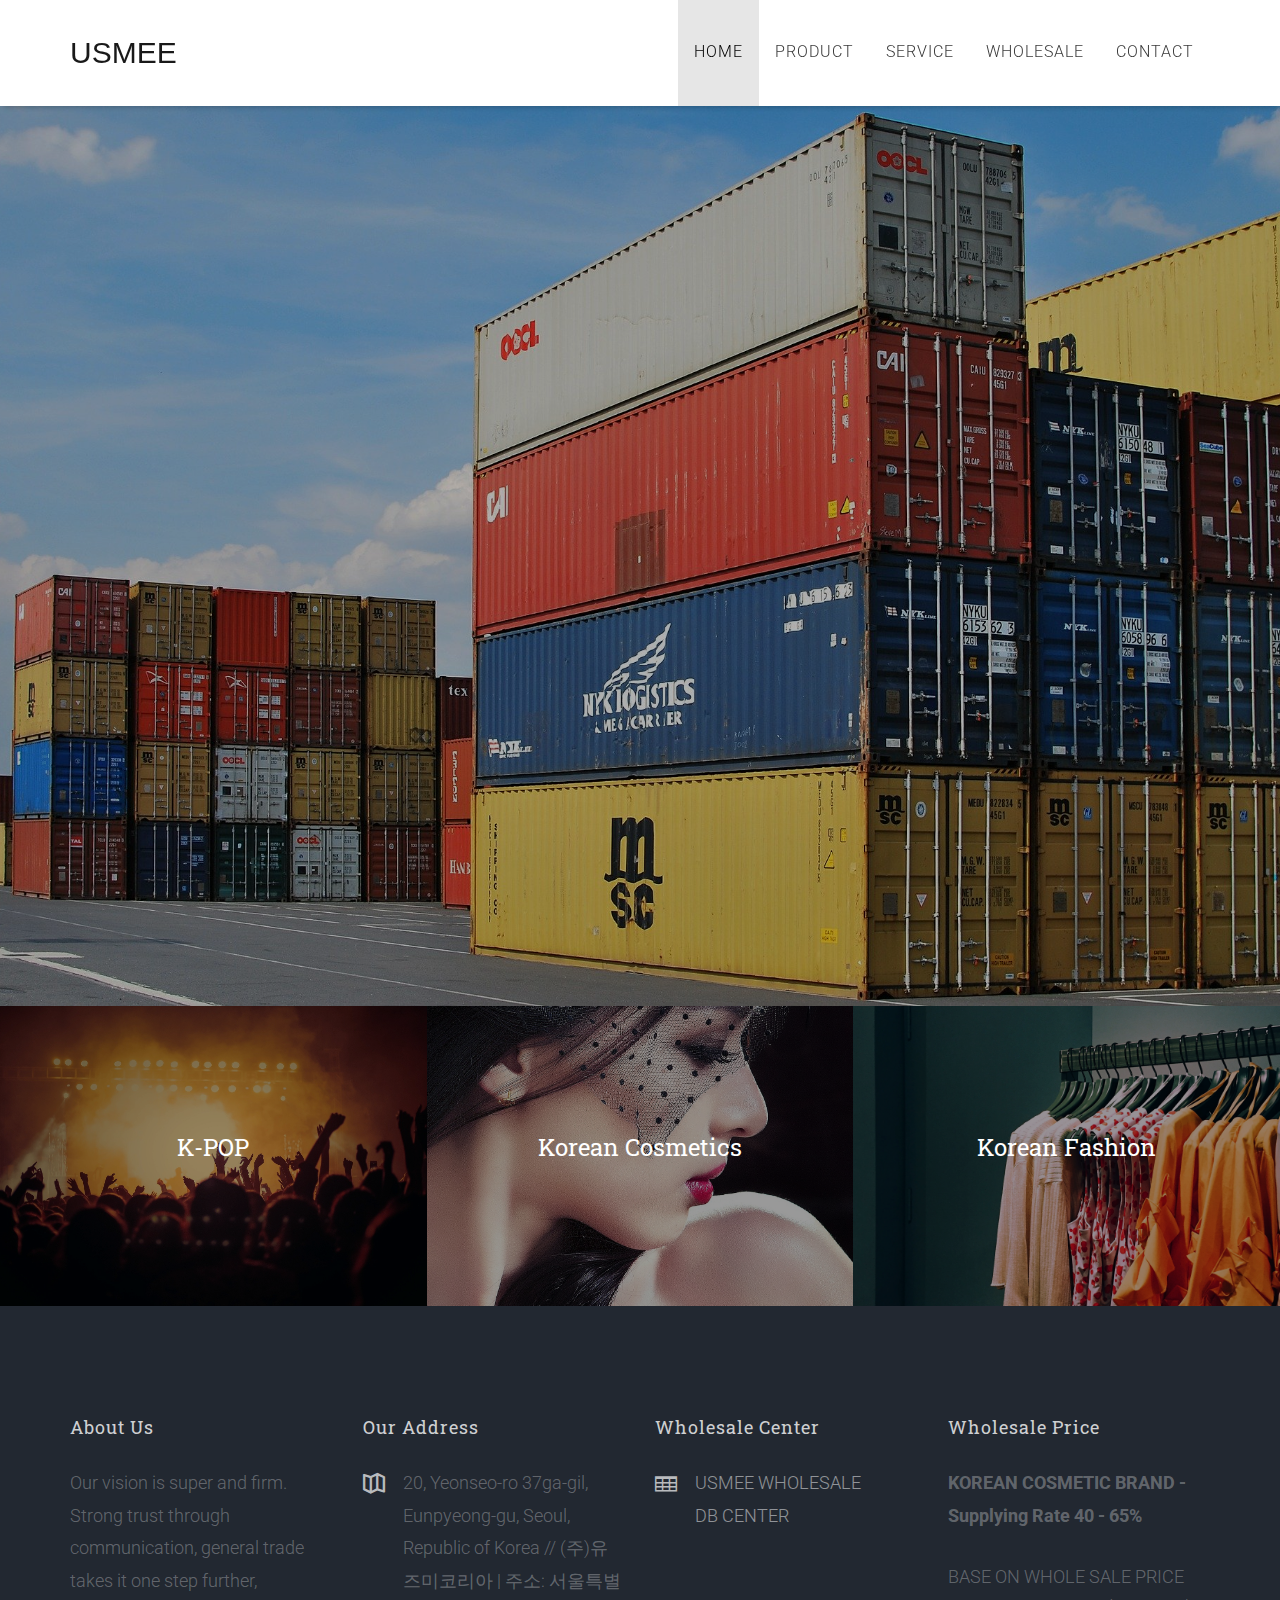
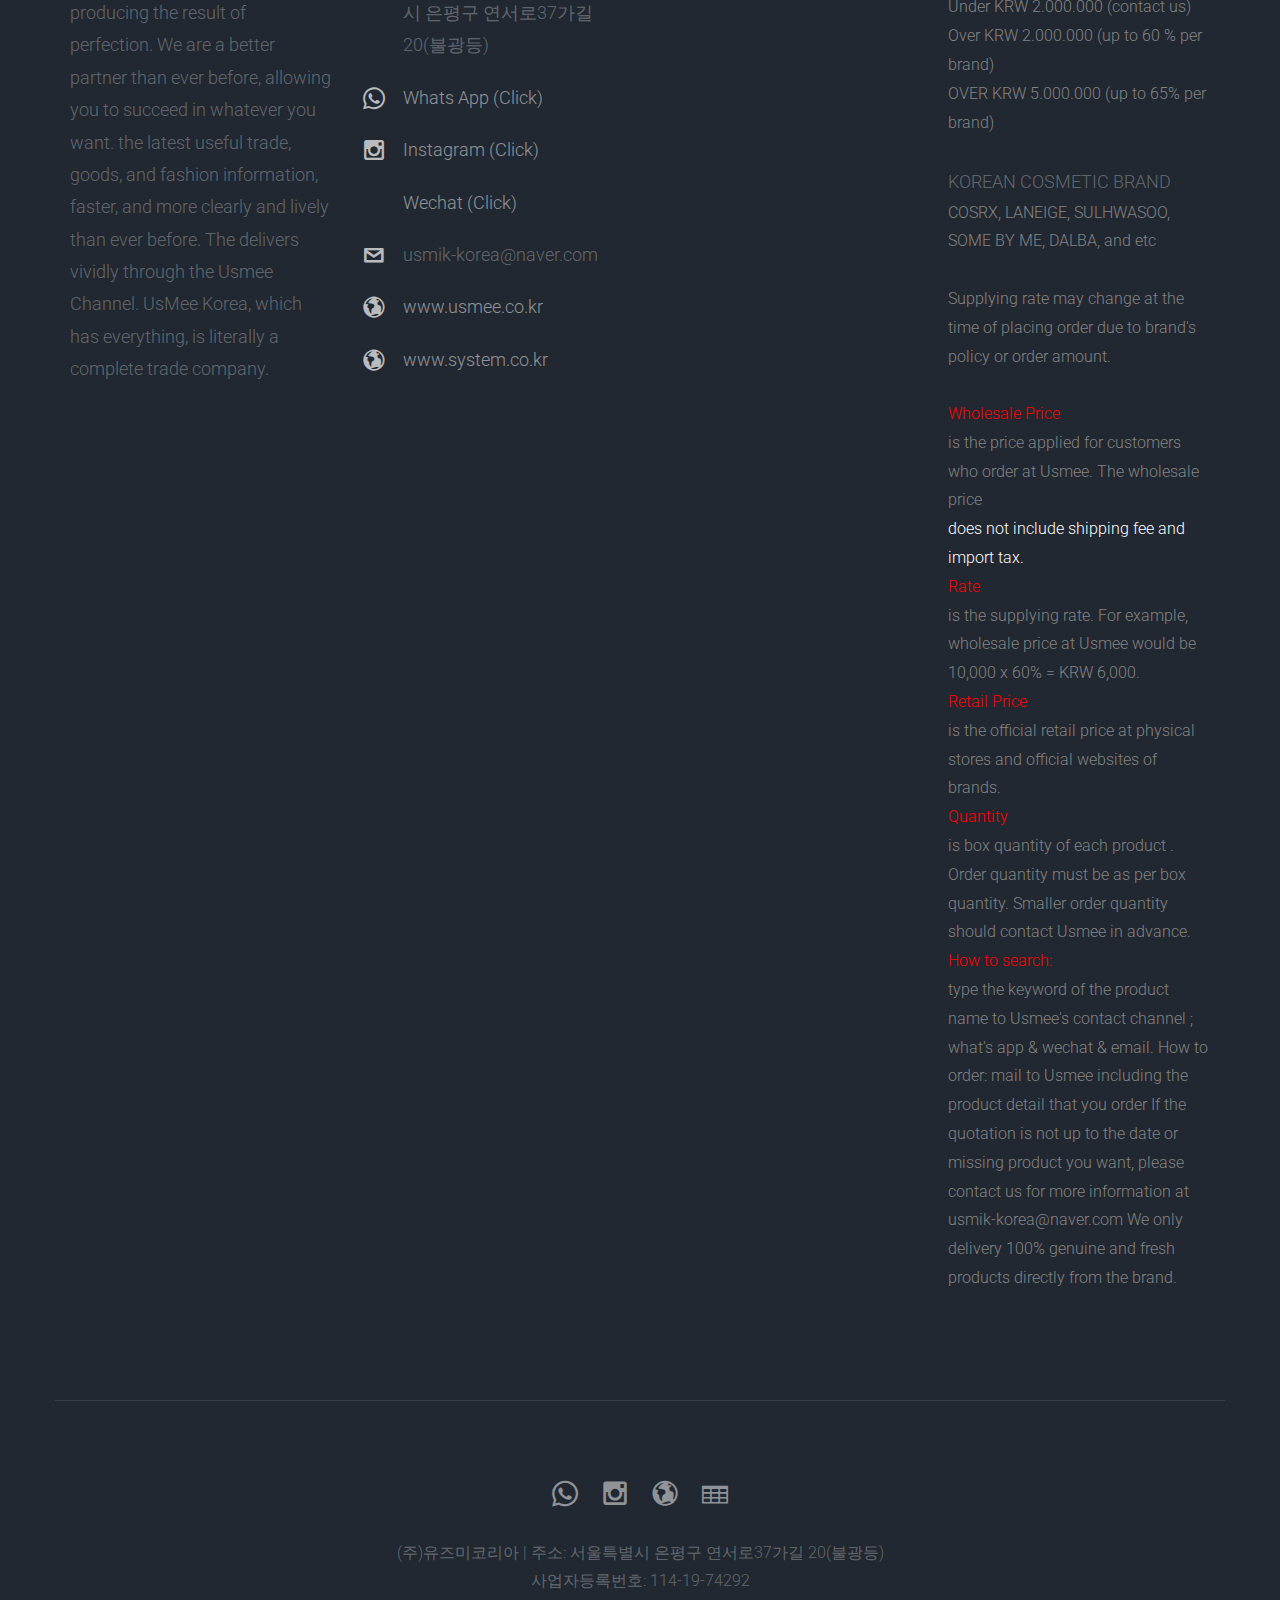
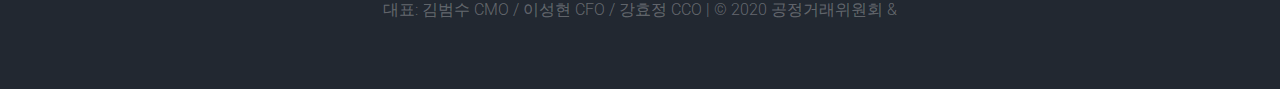
==== commit c6b122c1: "footer 수정" ====
--- a/index.html
+++ b/index.html
@@ -67,7 +67,6 @@
     <!--[if lt IE 9]>
     <script src="js/respond.min.js"></script>
     <![endif]-->
-
 </head>
 <body>
 <div id="fh5co-wrapper">
@@ -77,7 +76,8 @@
                 <div class="container">
                     <div class="nav-header">
                         <a href="#" class="js-fh5co-nav-toggle fh5co-nav-toggle"><i></i></a>
-                        <h1 id="fh5co-logo" style="font-family: 'Fira Sans', sans-serif;"><a href="index.html">USMEE</a></h1>
+                        <h1 id="fh5co-logo" style="font-family: 'Fira Sans', sans-serif;"><a href="index.html">USMEE</a>
+                        </h1>
                         <!-- START #fh5co-menu-wrap -->
                         <nav id="fh5co-menu-wrap" role="navigation">
                             <ul class="sf-menu" id="fh5co-primary-menu">
@@ -143,7 +143,7 @@
         </aside>
         <div id="fh5co-section">
             <div class="grid-project-section">
-                <a href="#">
+                <a href="product.html">
                     <img src="images/project-1.jpg" alt="Project" class="img-responsive">
                     <div class="desc text-center">
                         <h2>K-POP</h2>
@@ -151,7 +151,7 @@
                 </a>
             </div>
             <div class="grid-project-section">
-                <a href="#">
+                <a href="product.html#">
                     <img src="images/project-2.jpg" alt="Project" class="img-responsive">
                     <div class="desc text-center">
                         <h2>Korean Cosmetics</h2>
@@ -159,7 +159,7 @@
                 </a>
             </div>
             <div class="grid-project-section">
-                <a href="#">
+                <a href="product.html">
                     <img src="images/project-3.jpg" alt="Project" class="img-responsive">
                     <div class="desc text-center">
                         <h2>Korean Fashion</h2>
@@ -167,69 +167,15 @@
                 </a>
             </div>
         </div>
-        <style>
-            .b {
-                display: block;
-                border-top: 1px solid gray;
-                padding-top: 60px;
-                margin-top: 60px;
-            }
-
-            .th {
-                border-style: solid;
-                border-width: 0.1px;
-            }
-
-            .tg td {
-                border-style: solid;
-                border-width: 0.1px;
-                font-family: Arial, sans-serif;
-                font-size: 0.2em;
-                overflow: hidden;
-                padding: 10px 5px;
-                word-break: normal;
-            }
-
-            .tg th {
-                border-style: solid;
-                border-width: 0.1px;
-                border-collapse: collapse;
-                border-spacing: 0;
-                font-family: Arial, sans-serif;
-                font-size: 0.2em;
-                font-weight: normal;
-                overflow: hidden;
-                padding: 10px 5px;
-                word-break: normal;
-            }
-
-            .tg .tg-yjaj {
-                text-align: center;
-                vertical-align: top
-            }
-
-            .tg .tg-wp8o {
-                text-align: center;
-                vertical-align: top
-            }
-
-            .tg .tg-jbyd {
-                ctext-align: center;
-                vertical-align: top
-            }
-
-            .tg .tg-0pky {
-                text-align: left;
-                vertical-align: top
-            }
-        </style>
+
         <footer>
             <div id="footer">
                 <div class="container">
                     <div class="row">
                         <div class="col-md-3">
                             <h3 class="section-title">About Us</h3>
-                            <p style="margin: 0">Our vision is super and firm. Strong trust through communication, general trade takes it
+                            <p style="margin: 0">Our vision is super and firm. Strong trust through communication,
+                                general trade takes it
                                 one step further, producing the result of perfection. We are a better partner than ever
                                 before, allowing you to succeed in whatever you want. the latest useful trade, goods,
                                 and fashion information, faster, and more clearly and lively than ever before. The
@@ -265,87 +211,50 @@
                         </div>
                         <div class="col-md-3">
                             <h3 class="section-title">Wholesale Price</h3>
-                            <table class="tg">
-                                <thead>
-                                <tr>
-                                    <th class="tg-wp8o"><span style="font-weight:700;font-style:normal">BRAND</span>
-                                    </th>
-                                    <th class="tg-wp8o" colspan="3"><span style="font-weight:700;font-style:normal">BASE ON WHOLE SALE PRICE</span>
-                                    </th>
-                                </tr>
-                                </thead>
-                                <tbody>
-                                <tr>
-                                    <td class="tg-wp8o" rowspan="2"><span
-                                            style="font-weight:700">KOREAN COSMETIC </span><br><span
-                                            style="font-weight:700">BRAND</span><br><span style="font-weight:700">(COSRX, </span><br><span
-                                            style="font-weight:700">LANEIGE, </span><br><span style="font-weight:700">SULHWASOO, </span><br><span
-                                            style="font-weight:700">SOME BY ME,</span><br><span style="font-weight:700">DALBA,</span><br><span
-                                            style="font-weight:700">and etc)</span></td>
-                                    <td class="tg-wp8o"><span style="font-weight:700">Under KRW 2.000.000</span></td>
-                                    <td class="tg-yjaj"><span style="font-weight:700;font-style:normal">Over KRW 2.000.000</span>
-                                    </td>
-                                    <td class="tg-wp8o"><span style="font-weight:700;font-style:normal">OVER KRW 5.000.000</span>
-                                    </td>
-                                </tr>
-                                <tr>
-                                    <td class="tg-jbyd"><span
-                                            style="font-weight:400;font-style:normal">contact us</span></td>
-                                    <td class="tg-yjaj"><span
-                                            style="font-weight:inherit;font-style:normal">contact us</span><br><span
-                                            style="font-weight:inherit;font-style:normal">(up to 60 % per brand)</span>
-                                    </td>
-                                    <td class="tg-wp8o"><span
-                                            style="font-weight:inherit;font-style:normal">contact us</span><br><span
-                                            style="font-weight:inherit;font-style:normal">(up to 65% per brand)</span>
-                                    </td>
-                                </tr>
-                                <tr>
-                                    <td class="tg-0pky" colspan="4"><span style="font-weight:700">KOREAN COSMETIC BRAND - Supplying Rate 40 - 65%</span><br><br><span
-                                            style="font-weight:700;color:#FE0000">Supplying rate</span><br><span
-                                            style="font-weight:inherit;font-style:normal">Supplying rate may change at the time of placing order due to brand's policy or order amount.</span><br><br><span
-                                            style="font-weight:700;color:#FE0000">Wholesale Price </span><br><span
-                                            style="font-weight:inherit;font-style:normal">is the price applied for customers who order at Usmee.</span><br><span
-                                            style="font-weight:inherit;font-style:normal">The wholesale price </span><span
-                                            style="font-weight:700">does not include shipping fee and import tax.</span><br><br><span
-                                            style="font-weight:700;color:#FE0000">Rate</span><span
-                                            style="font-weight:700"> </span><br><span
-                                            style="font-weight:inherit;font-style:normal">is the supplying rate. For example, wholesale price at Usmee would be 10,000 x 60% = KRW 6,000. </span><br><br><span
-                                            style="font-weight:700;color:#FE0000">Retail Price</span><span
-                                            style="font-weight:700"> </span><br><span
-                                            style="font-weight:inherit;font-style:normal">is the official retail price at physical stores and official websites of brands.</span><br><br><span
-                                            style="font-weight:700;color:#FE0000">Quantity </span><br><span
-                                            style="font-weight:inherit;font-style:normal">is box quantity of each product . Order quantity must be as per box quantity. Smaller order quantity should contact Usmee in advance.</span><br><span
-                                            style="font-weight:700">How to search</span><br><span
-                                            style="font-weight:inherit;font-style:inherit">: type the keyword of the product name to Usmee's contact channel ; what's app &amp; wechat &amp; email.</span><br><span
-                                            style="font-weight:700">How to order:</span><br><span
-                                            style="font-weight:700"> </span><span
-                                            style="font-weight:inherit;font-style:inherit">mail to Usmee including the product detail that you order</span><br><span
-                                            style="font-weight:700">If the quotation is not up to the date or missing product you want, please contact us for more information at </span><br><span
-                                            style="font-weight:700">usmik-korea@naver.com</span><br><span
-                                            style="font-weight:700">We only delivery 100% genuine and fresh products directly from the brand.</span><br><br>
-                                    </td>
-                                </tr>
-                                </tbody>
-                            </table>
-                            <!--							<h3 class="section-title">Drop us a line</h3>-->
-                            <!--							<form class="contact-form">-->
-                            <!--								<div class="form-group">-->
-                            <!--									<label for="name" class="sr-only">Name</label>-->
-                            <!--									<input type="name" class="form-control" id="name" placeholder="Name">-->
-                            <!--								</div>-->
-                            <!--								<div class="form-group">-->
-                            <!--									<label for="email" class="sr-only">Email</label>-->
-                            <!--									<input type="email" class="form-control" id="email" placeholder="Email">-->
-                            <!--								</div>-->
-                            <!--								<div class="form-group">-->
-                            <!--									<label for="message" class="sr-only">Message</label>-->
-                            <!--									<textarea class="form-control" id="message" rows="7" placeholder="Message"></textarea>-->
-                            <!--								</div>-->
-                            <!--								<div class="form-group">-->
-                            <!--									<input type="submit" id="btn-submit" class="btn btn-send-message btn-md" value="Send Message">-->
-                            <!--								</div>-->
-                            <!--							</form>-->
+                            <p style="margin: 0">
+                                <p style="margin: 0; font-weight: bold">KOREAN COSMETIC BRAND - Supplying Rate 40 - 65%</p>
+                                <br>
+                                <p style="margin: 0">BASE ON WHOLE SALE PRICE</p>
+                                Under KRW 2.000.000 (contact us)<br>
+                                Over KRW 2.000.000 (up to 60 % per brand)<br>
+                                OVER KRW 5.000.000 (up to 65% per brand)<br><br>
+
+                                <p style="margin: 0; ">KOREAN COSMETIC BRAND </p>
+                                COSRX, LANEIGE, SULHWASOO, SOME BY ME, DALBA, and etc<br><br>
+
+
+                                Supplying rate may change at the time of placing order due to brand's policy or order
+                                amount.<br><br>
+
+                                <div style="color: red">Wholesale Price</div>
+                                is the price applied for customers who order at Usmee.
+
+                                The wholesale price
+                            <div style="color: white">does not include shipping fee and import tax.</div>
+
+                            <div style="color: red">Rate</div>
+                                is the supplying rate. For example, wholesale price at Usmee would be 10,000 x 60% =
+                                KRW 6,000.
+
+                            <div style="color: red">Retail Price</div>
+                                is the official retail price at physical stores and official websites of
+                                brands.
+
+                            <div style="color: red">Quantity</div>
+                                is box quantity of each product . Order quantity must be as per box quantity.
+                                Smaller order quantity should contact Usmee in advance.
+
+                            <div style="color: red">How to search:</div>
+                                type the keyword of the product name to Usmee's contact channel ; what's app
+                                & wechat & email.
+
+                                How to order: mail to Usmee including the product detail that you order
+
+                                If the quotation is not up to the date or missing product you want, please contact us for
+                                more information at usmik-korea@naver.com
+
+                                We only delivery 100% genuine and fresh products directly from the brand.
+                            </p>
                         </div>
                     </div>
                     <div class="row copy-right">
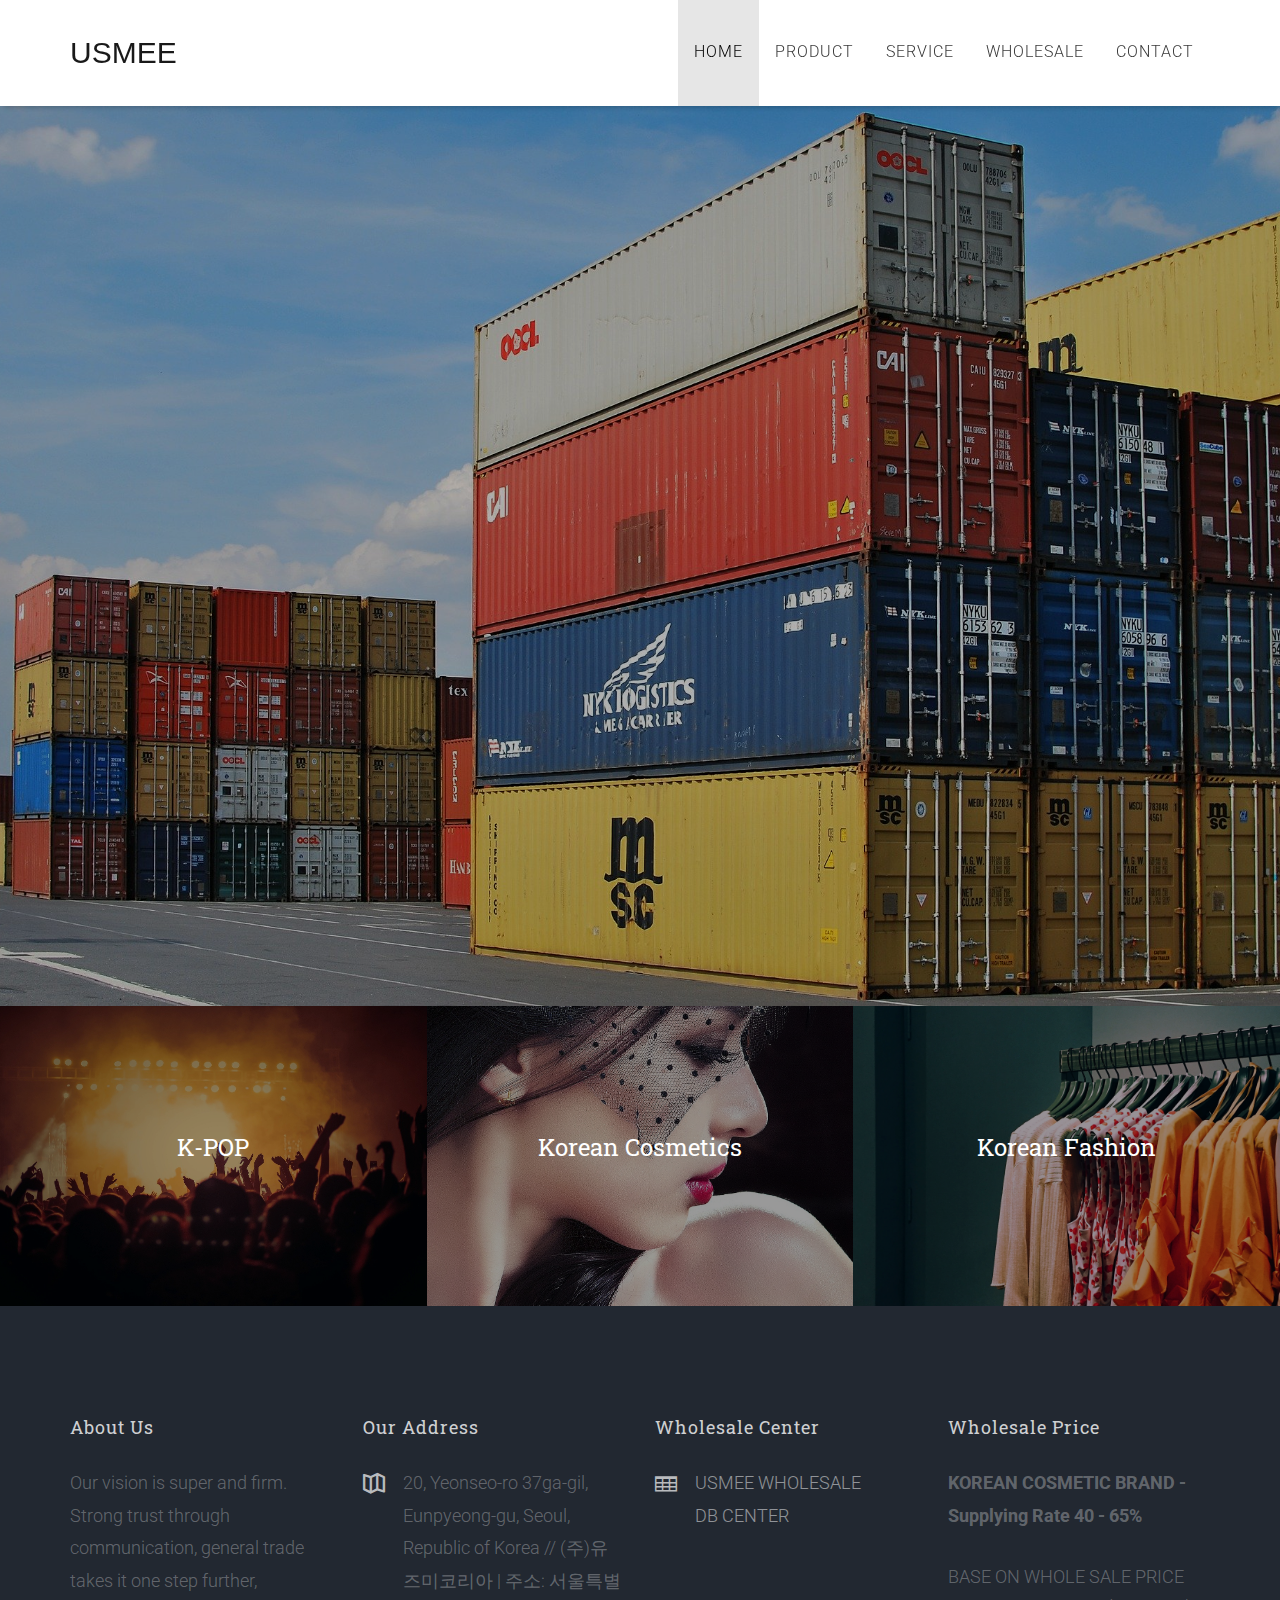
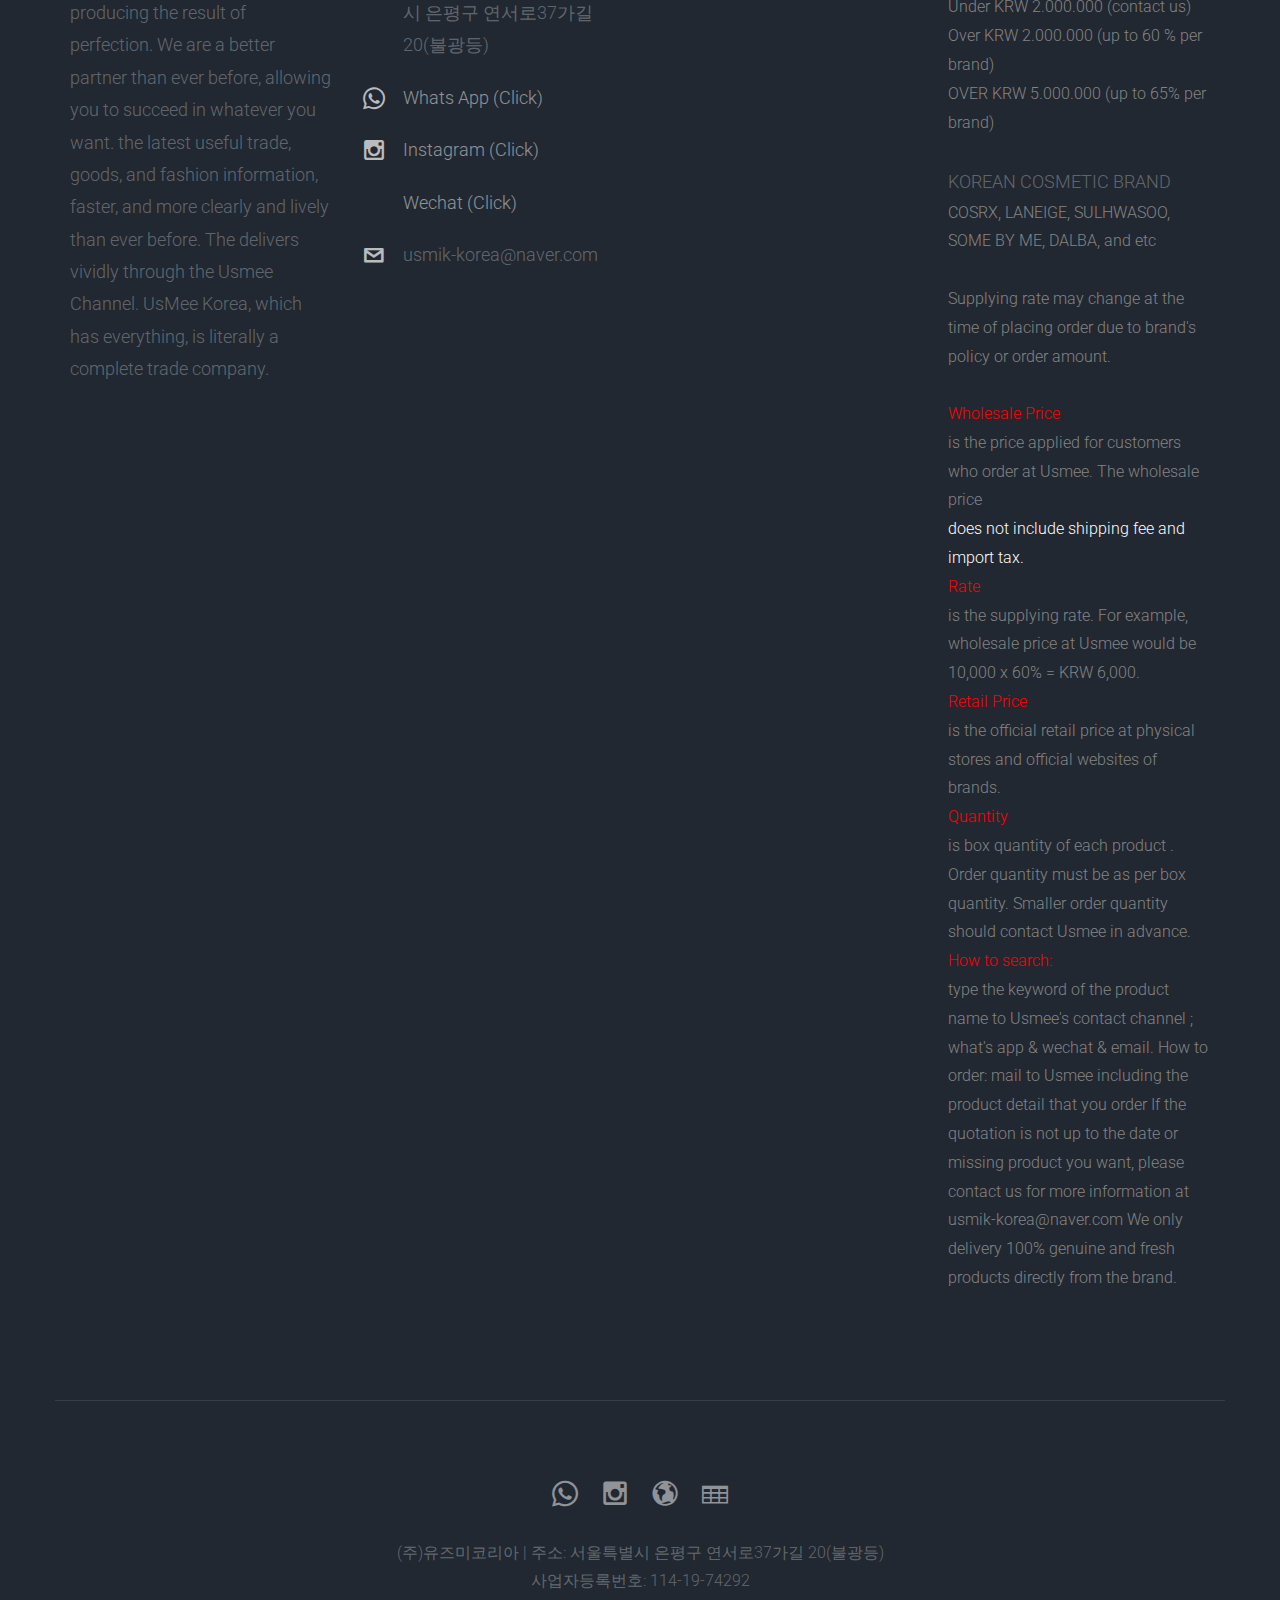
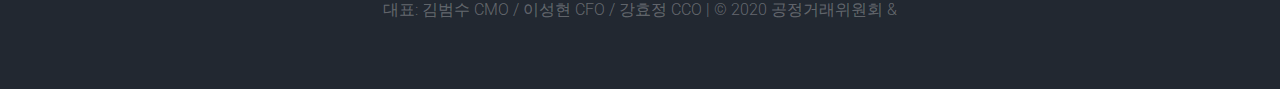
==== commit 21564244: "도매 센터 주소 삽입됨" ====
--- a/index.html
+++ b/index.html
@@ -197,8 +197,6 @@
                                         href="https://cafe.naver.com/common/storyphoto/viewer.html?src=http%3A%2F%2Fcafefiles.naver.net%2FMjAyMDA3MjJfMjkw%2FMDAxNTk1Mzg1NzI2MjE3.nSvVRNtKT-IVfuL3TOVQHtvX52bBW8Cas489oDsuXbYg.TsC3Xhv9_spPY8fJJv4alcMzHUM_dK6sd8NzA-fQDCAg.JPEG%2Fw.jpg">Wechat
                                     (Click)</a></li>
                                 <li><i class="icon-envelope2"></i>usmik-korea@naver.com</li>
-                                <li><i class="icon-globe2"></i><a href="#">www.usmee.co.kr</a></li>
-                                <li><i class="icon-globe2"></i><a href="#">www.system.co.kr</a></li>
 
                             </ul>
                         </div>
@@ -206,7 +204,7 @@
                         <div class="col-md-3">
                             <h3 class="section-title">Wholesale Center</h3>
                             <ul class="contact-info">
-                                <li><i class="icon-table"></i><a href="#">USMEE WHOLESALE <br>DB CENTER</a></li>
+                                <li><i class="icon-table"></i><a href="https://usmee-wholesale-system.web.app/">USMEE WHOLESALE <br>DB CENTER</a></li>
                             </ul>
                         </div>
                         <div class="col-md-3">
